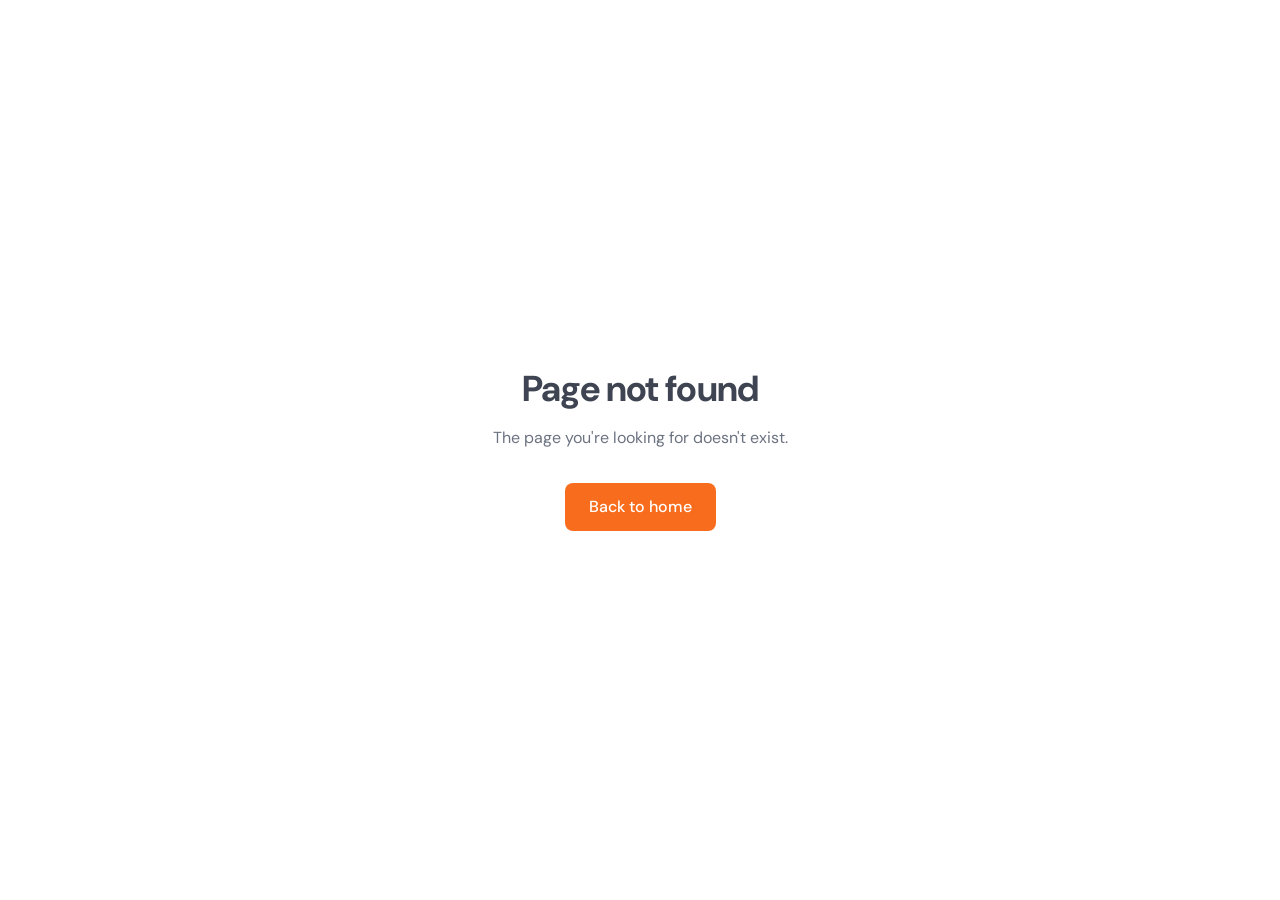
==== index.html @ fce2352c "Initial deploy: BlueCollar Labs website" ====
<!doctype html>
<html lang="en">
	<head>
		<meta charset="UTF-8" />
		<link rel="icon" type="image/svg+xml" href="/vite.svg" />
		<meta name="generator" content="BlueCollar Labs" />
		<meta name="viewport" content="width=device-width, initial-scale=1.0" />
		<title>BlueCollar Labs - AI for America's Tradesmen</title>
		<script type="module" crossorigin src="/assets/index-B0X5zk0m.js"></script>
		<link rel="stylesheet" crossorigin href="/assets/index-BMTO0g_S.css">
		<script type="module">
window.onerror = (message, source, lineno, colno, errorObj) => {
	const errorDetails = errorObj ? JSON.stringify({
		name: errorObj.name,
		message: errorObj.message,
		stack: errorObj.stack,
		source,
		lineno,
		colno,
	}) : null;

	window.parent.postMessage({
		type: 'horizons-runtime-error',
		message,
		error: errorDetails
	}, '*');
};
</script>
		<script type="module">
const observer = new MutationObserver((mutations) => {
	for (const mutation of mutations) {
		for (const addedNode of mutation.addedNodes) {
			if (
				addedNode.nodeType === Node.ELEMENT_NODE &&
				(
					addedNode.tagName?.toLowerCase() === 'vite-error-overlay' ||
					addedNode.classList?.contains('backdrop')
				)
			) {
				handleViteOverlay(addedNode);
			}
		}
	}
});

observer.observe(document.documentElement, {
	childList: true,
	subtree: true
});

function handleViteOverlay(node) {
	if (!node.shadowRoot) {
		return;
	}

	const backdrop = node.shadowRoot.querySelector('.backdrop');

	if (backdrop) {
		const overlayHtml = backdrop.outerHTML;
		const parser = new DOMParser();
		const doc = parser.parseFromString(overlayHtml, 'text/html');
		const messageBodyElement = doc.querySelector('.message-body');
		const fileElement = doc.querySelector('.file');
		const messageText = messageBodyElement ? messageBodyElement.textContent.trim() : '';
		const fileText = fileElement ? fileElement.textContent.trim() : '';
		const error = messageText + (fileText ? ' File:' + fileText : '');

		window.parent.postMessage({
			type: 'horizons-vite-error',
			error,
		}, '*');
	}
}
</script>
		<script type="module">
const originalConsoleError = console.error;
const MATCH_LINE_COL_REGEX = /:(\d+):(\d+)\)?\s*$/; // regex to match the :lineNum:colNum
const MATCH_AT_REGEX = /^\s*at\s+(?:async\s+)?(?:.*?\s+)?\(?/; // regex to remove the 'at' keyword and any 'async' or function name
const MATCH_PATH_REGEX = /^\//; // regex to remove the leading slash

function parseStackFrameLine(line) {
	const lineColMatch = line.match(MATCH_LINE_COL_REGEX);
	if (!lineColMatch) return null;
	const [, lineNum, colNum] = lineColMatch;
	const suffix = `:${lineNum}:${colNum}`;
	const idx = line.lastIndexOf(suffix);
	if (idx === -1) return null;
	const before = line.substring(0, idx);
	const path = before.replace(MATCH_AT_REGEX, '').trim();
	
	if (!path) return null;

	try {
		const pathname = new URL(path).pathname;
		const filePath = pathname.replace(MATCH_PATH_REGEX, '') || pathname;
		return `${filePath}:${lineNum}:${colNum}`;
	} catch (e) {
		const filePath = path.replace(MATCH_PATH_REGEX, '') || path;
		return `${filePath}:${lineNum}:${colNum}`;
	}
}

function getFilePathFromStack(stack, skipFrames = 0) {
	if (!stack || typeof stack !== 'string') return null;
	const lines = stack.split('\n').slice(1);

	const frames = lines.map(line => parseStackFrameLine(line.replace(/\r$/, ''))).filter(Boolean);

	return frames[skipFrames] ?? null;
}

console.error = function(...args) {
	originalConsoleError.apply(console, args);

	let errorString = '';
	let filePath = null;

	for (let i = 0; i < args.length; i++) {
		const arg = args[i];
		if (arg instanceof Error) {
			filePath = getFilePathFromStack(arg.stack, 0);
			errorString = `${arg.name}: ${arg.message}`;
			if (filePath) {
				errorString = `${errorString} at ${filePath}`;
			}
			break;
		}
	}

	if (!errorString) {
		errorString = args.map(arg => typeof arg === 'object' ? JSON.stringify(arg) : String(arg)).join(' ');
		const stack = new Error().stack;
		filePath = getFilePathFromStack(stack, 1);
		if (filePath) {
			errorString = `${errorString} at ${filePath}`;
		}
	}

	window.parent.postMessage({
		type: 'horizons-console-error',
		error: errorString
	}, '*');
};
</script>
		<script type="module">
const originalFetch = window.fetch;

window.fetch = function(...args) {
	const url = args[0] instanceof Request ? args[0].url : args[0];

	// Skip WebSocket URLs
	if (url.startsWith('ws:') || url.startsWith('wss:')) {
		return originalFetch.apply(this, args);
	}

	return originalFetch.apply(this, args)
		.then(async response => {
			const contentType = response.headers.get('Content-Type') || '';

			// Exclude HTML document responses
			const isDocumentResponse =
				contentType.includes('text/html') ||
				contentType.includes('application/xhtml+xml');

			if (!response.ok && !isDocumentResponse) {
					const responseClone = response.clone();
					const errorFromRes = await responseClone.text();
					const requestUrl = response.url;
					console.error(`Fetch error from ${requestUrl}: ${errorFromRes}`);
			}

			return response;
		})
		.catch(error => {
			if (!url.match(/.html?$/i)) {
				console.error(error);
			}

			throw error;
		});
};
</script>
		<script type="module">
if (window.navigation && window.self !== window.top) {
	window.navigation.addEventListener('navigate', (event) => {
		const url = event.destination.url;

		try {
			const destinationUrl = new URL(url);
			const destinationOrigin = destinationUrl.origin;
			const currentOrigin = window.location.origin;

			if (destinationOrigin === currentOrigin) {
				return;
			}
		} catch (error) {
			return;
		}

		window.parent.postMessage({
			type: 'horizons-navigation-error',
			url,
		}, '*');
	});
}
</script>
	</head>
	<body>
		<div id="root"></div>
	</body>
</html>
---- assets/index-BMTO0g_S.css ----
@import"https://fonts.googleapis.com/css2?family=DM+Sans:ital,opsz,wght@0,9..40,100..1000;1,9..40,100..1000&display=swap";*,:before,:after{--tw-border-spacing-x: 0;--tw-border-spacing-y: 0;--tw-translate-x: 0;--tw-translate-y: 0;--tw-rotate: 0;--tw-skew-x: 0;--tw-skew-y: 0;--tw-scale-x: 1;--tw-scale-y: 1;--tw-pan-x: ;--tw-pan-y: ;--tw-pinch-zoom: ;--tw-scroll-snap-strictness: proximity;--tw-gradient-from-position: ;--tw-gradient-via-position: ;--tw-gradient-to-position: ;--tw-ordinal: ;--tw-slashed-zero: ;--tw-numeric-figure: ;--tw-numeric-spacing: ;--tw-numeric-fraction: ;--tw-ring-inset: ;--tw-ring-offset-width: 0px;--tw-ring-offset-color: #fff;--tw-ring-color: rgb(59 130 246 / .5);--tw-ring-offset-shadow: 0 0 #0000;--tw-ring-shadow: 0 0 #0000;--tw-shadow: 0 0 #0000;--tw-shadow-colored: 0 0 #0000;--tw-blur: ;--tw-brightness: ;--tw-contrast: ;--tw-grayscale: ;--tw-hue-rotate: ;--tw-invert: ;--tw-saturate: ;--tw-sepia: ;--tw-drop-shadow: ;--tw-backdrop-blur: ;--tw-backdrop-brightness: ;--tw-backdrop-contrast: ;--tw-backdrop-grayscale: ;--tw-backdrop-hue-rotate: ;--tw-backdrop-invert: ;--tw-backdrop-opacity: ;--tw-backdrop-saturate: ;--tw-backdrop-sepia: ;--tw-contain-size: ;--tw-contain-layout: ;--tw-contain-paint: ;--tw-contain-style: }::backdrop{--tw-border-spacing-x: 0;--tw-border-spacing-y: 0;--tw-translate-x: 0;--tw-translate-y: 0;--tw-rotate: 0;--tw-skew-x: 0;--tw-skew-y: 0;--tw-scale-x: 1;--tw-scale-y: 1;--tw-pan-x: ;--tw-pan-y: ;--tw-pinch-zoom: ;--tw-scroll-snap-strictness: proximity;--tw-gradient-from-position: ;--tw-gradient-via-position: ;--tw-gradient-to-position: ;--tw-ordinal: ;--tw-slashed-zero: ;--tw-numeric-figure: ;--tw-numeric-spacing: ;--tw-numeric-fraction: ;--tw-ring-inset: ;--tw-ring-offset-width: 0px;--tw-ring-offset-color: #fff;--tw-ring-color: rgb(59 130 246 / .5);--tw-ring-offset-shadow: 0 0 #0000;--tw-ring-shadow: 0 0 #0000;--tw-shadow: 0 0 #0000;--tw-shadow-colored: 0 0 #0000;--tw-blur: ;--tw-brightness: ;--tw-contrast: ;--tw-grayscale: ;--tw-hue-rotate: ;--tw-invert: ;--tw-saturate: ;--tw-sepia: ;--tw-drop-shadow: ;--tw-backdrop-blur: ;--tw-backdrop-brightness: ;--tw-backdrop-contrast: ;--tw-backdrop-grayscale: ;--tw-backdrop-hue-rotate: ;--tw-backdrop-invert: ;--tw-backdrop-opacity: ;--tw-backdrop-saturate: ;--tw-backdrop-sepia: ;--tw-contain-size: ;--tw-contain-layout: ;--tw-contain-paint: ;--tw-contain-style: }*,:before,:after{box-sizing:border-box;border-width:0;border-style:solid;border-color:#e5e7eb}:before,:after{--tw-content: ""}html,:host{line-height:1.5;-webkit-text-size-adjust:100%;-moz-tab-size:4;-o-tab-size:4;tab-size:4;font-family:ui-sans-serif,system-ui,sans-serif,"Apple Color Emoji","Segoe UI Emoji",Segoe UI Symbol,"Noto Color Emoji";font-feature-settings:normal;font-variation-settings:normal;-webkit-tap-highlight-color:transparent}body{margin:0;line-height:inherit}hr{height:0;color:inherit;border-top-width:1px}abbr:where([title]){-webkit-text-decoration:underline dotted;text-decoration:underline dotted}h1,h2,h3,h4,h5,h6{font-size:inherit;font-weight:inherit}a{color:inherit;text-decoration:inherit}b,strong{font-weight:bolder}code,kbd,samp,pre{font-family:ui-monospace,SFMono-Regular,Menlo,Monaco,Consolas,Liberation Mono,Courier New,monospace;font-feature-settings:normal;font-variation-settings:normal;font-size:1em}small{font-size:80%}sub,sup{font-size:75%;line-height:0;position:relative;vertical-align:baseline}sub{bottom:-.25em}sup{top:-.5em}table{text-indent:0;border-color:inherit;border-collapse:collapse}button,input,optgroup,select,textarea{font-family:inherit;font-feature-settings:inherit;font-variation-settings:inherit;font-size:100%;font-weight:inherit;line-height:inherit;letter-spacing:inherit;color:inherit;margin:0;padding:0}button,select{text-transform:none}button,input:where([type=button]),input:where([type=reset]),input:where([type=submit]){-webkit-appearance:button;background-color:transparent;background-image:none}:-moz-focusring{outline:auto}:-moz-ui-invalid{box-shadow:none}progress{vertical-align:baseline}::-webkit-inner-spin-button,::-webkit-outer-spin-button{height:auto}[type=search]{-webkit-appearance:textfield;outline-offset:-2px}::-webkit-search-decoration{-webkit-appearance:none}::-webkit-file-upload-button{-webkit-appearance:button;font:inherit}summary{display:list-item}blockquote,dl,dd,h1,h2,h3,h4,h5,h6,hr,figure,p,pre{margin:0}fieldset{margin:0;padding:0}legend{padding:0}ol,ul,menu{list-style:none;margin:0;padding:0}dialog{padding:0}textarea{resize:vertical}input::-moz-placeholder,textarea::-moz-placeholder{opacity:1;color:#9ca3af}input::placeholder,textarea::placeholder{opacity:1;color:#9ca3af}button,[role=button]{cursor:pointer}:disabled{cursor:default}img,svg,video,canvas,audio,iframe,embed,object{display:block;vertical-align:middle}img,video{max-width:100%;height:auto}[hidden]:where(:not([hidden=until-found])){display:none}:root{--background: 0 0% 100%;--foreground: 220 13% 28%;--primary: 221 83% 40%;--primary-foreground: 0 0% 100%;--accent: 22 93% 54%;--accent-foreground: 0 0% 100%;--secondary: 221 83% 40%;--secondary-foreground: 0 0% 100%;--muted: 220 9% 62%;--muted-foreground: 220 9% 46%;--card: 220 14% 98%;--card-foreground: 220 13% 28%;--popover: 0 0% 100%;--popover-foreground: 220 13% 28%;--border: 220 13% 91%;--input: 0 0% 100%;--ring: 221 83% 40%;--destructive: 0 84% 60%;--destructive-foreground: 0 0% 100%;--radius: .5rem;--sidebar-background: 0 0% 98%;--sidebar-foreground: 240 5.3% 26.1%;--sidebar-primary: 240 5.9% 10%;--sidebar-primary-foreground: 0 0% 98%;--sidebar-accent: 240 4.8% 95.9%;--sidebar-accent-foreground: 240 5.9% 10%;--sidebar-border: 220 13% 91%;--sidebar-ring: 217.2 91.2% 59.8%}*{border-color:hsl(var(--border))}html{scroll-behavior:smooth}body{background-color:hsl(var(--background));color:hsl(var(--foreground));font-family:DM Sans,sans-serif;overflow-x:clip;font-feature-settings:"kern" 1;-webkit-font-smoothing:antialiased;-moz-osx-font-smoothing:grayscale}h1,h2,h3,h4,h5,h6{text-wrap:balance;font-weight:700}h1{font-size:2.25rem;line-height:2.5rem;font-weight:700;line-height:1.25}@media(min-width:768px){h1{font-size:3rem;line-height:1}}@media(min-width:1024px){h1{font-size:3.75rem;line-height:1}}h1{letter-spacing:-.02em}h2{font-size:1.875rem;line-height:2.25rem;font-weight:700;line-height:1.25}@media(min-width:768px){h2{font-size:2.25rem;line-height:2.5rem}}h2{letter-spacing:-.01em}h3{font-size:1.5rem;line-height:2rem;font-weight:600;line-height:1.375}@media(min-width:768px){h3{font-size:1.875rem;line-height:2.25rem}}h4{font-size:1.25rem;line-height:1.75rem;font-weight:600;line-height:1.375}@media(min-width:768px){h4{font-size:1.5rem;line-height:2rem}}p{line-height:1.625;max-width:65ch}a,button,input,textarea,select{transition-property:all;transition-timing-function:cubic-bezier(.4,0,.2,1);transition-duration:.2s;animation-duration:.2s}.section-spacing{padding-top:5rem;padding-bottom:5rem}@media(min-width:768px){.section-spacing{padding-top:6rem;padding-bottom:6rem}}.container-padding{padding-left:1rem;padding-right:1rem}@media(min-width:640px){.container-padding{padding-left:1.5rem;padding-right:1.5rem}}@media(min-width:1024px){.container-padding{padding-left:2rem;padding-right:2rem}}.sr-only{position:absolute;width:1px;height:1px;padding:0;margin:-1px;overflow:hidden;clip:rect(0,0,0,0);white-space:nowrap;border-width:0}.pointer-events-none{pointer-events:none}.pointer-events-auto{pointer-events:auto}.visible{visibility:visible}.invisible{visibility:hidden}.fixed{position:fixed}.absolute{position:absolute}.relative{position:relative}.sticky{position:sticky}.inset-0{inset:0}.inset-x-0{left:0;right:0}.inset-y-0{top:0;bottom:0}.-bottom-12{bottom:-3rem}.-left-12{left:-3rem}.-right-12{right:-3rem}.-top-12{top:-3rem}.bottom-0{bottom:0}.left-0{left:0}.left-1\/2{left:50%}.left-2{left:.5rem}.left-\[50\%\]{left:50%}.right-0{right:0}.right-1{right:.25rem}.right-2{right:.5rem}.right-3{right:.75rem}.right-4{right:1rem}.top-0{top:0}.top-1{top:.25rem}.top-1\.5{top:.375rem}.top-1\/2{top:50%}.top-3\.5{top:.875rem}.top-4{top:1rem}.top-\[1px\]{top:1px}.top-\[50\%\]{top:50%}.top-\[60\%\]{top:60%}.top-full{top:100%}.z-10{z-index:10}.z-20{z-index:20}.z-50{z-index:50}.z-\[100\]{z-index:100}.z-\[1\]{z-index:1}.order-first{order:-9999}.order-last{order:9999}.\!m-0{margin:0!important}.-mx-1{margin-left:-.25rem;margin-right:-.25rem}.-my-2{margin-top:-.5rem;margin-bottom:-.5rem}.mx-2{margin-left:.5rem;margin-right:.5rem}.mx-3\.5{margin-left:.875rem;margin-right:.875rem}.mx-auto{margin-left:auto;margin-right:auto}.my-0{margin-top:0;margin-bottom:0}.my-0\.5{margin-top:.125rem;margin-bottom:.125rem}.my-1{margin-top:.25rem;margin-bottom:.25rem}.-ml-4{margin-left:-1rem}.-mt-4{margin-top:-1rem}.mb-1{margin-bottom:.25rem}.mb-12{margin-bottom:3rem}.mb-16{margin-bottom:4rem}.mb-2{margin-bottom:.5rem}.mb-3{margin-bottom:.75rem}.mb-4{margin-bottom:1rem}.mb-6{margin-bottom:1.5rem}.mb-8{margin-bottom:2rem}.ml-1{margin-left:.25rem}.ml-4{margin-left:1rem}.ml-6{margin-left:1.5rem}.ml-auto{margin-left:auto}.mr-2{margin-right:.5rem}.mt-0\.5{margin-top:.125rem}.mt-1{margin-top:.25rem}.mt-1\.5{margin-top:.375rem}.mt-12{margin-top:3rem}.mt-2{margin-top:.5rem}.mt-24{margin-top:6rem}.mt-4{margin-top:1rem}.mt-8{margin-top:2rem}.mt-auto{margin-top:auto}.line-clamp-2{overflow:hidden;display:-webkit-box;-webkit-box-orient:vertical;-webkit-line-clamp:2}.block{display:block}.flex{display:flex}.inline-flex{display:inline-flex}.table{display:table}.grid{display:grid}.hidden{display:none}.aspect-\[4\/3\]{aspect-ratio:4/3}.aspect-square{aspect-ratio:1 / 1}.aspect-video{aspect-ratio:16 / 9}.size-10{width:2.5rem;height:2.5rem}.size-3{width:.75rem;height:.75rem}.size-3\.5{width:.875rem;height:.875rem}.size-4{width:1rem;height:1rem}.size-6{width:1.5rem;height:1.5rem}.size-8{width:2rem;height:2rem}.size-\[--cell-size\]{width:var(--cell-size);height:var(--cell-size)}.h-1\.5{height:.375rem}.h-10{height:2.5rem}.h-12{height:3rem}.h-16{height:4rem}.h-2{height:.5rem}.h-2\.5{height:.625rem}.h-20{height:5rem}.h-3{height:.75rem}.h-3\.5{height:.875rem}.h-4{height:1rem}.h-5{height:1.25rem}.h-6{height:1.5rem}.h-7{height:1.75rem}.h-8{height:2rem}.h-9{height:2.25rem}.h-\[--cell-size\]{height:var(--cell-size)}.h-\[1px\]{height:1px}.h-\[var\(--radix-navigation-menu-viewport-height\)\]{height:var(--radix-navigation-menu-viewport-height)}.h-\[var\(--radix-select-trigger-height\)\]{height:var(--radix-select-trigger-height)}.h-auto{height:auto}.h-full{height:100%}.h-px{height:1px}.h-svh{height:100svh}.max-h-\[--radix-context-menu-content-available-height\]{max-height:var(--radix-context-menu-content-available-height)}.max-h-\[--radix-select-content-available-height\]{max-height:var(--radix-select-content-available-height)}.max-h-\[300px\]{max-height:300px}.max-h-\[var\(--radix-dropdown-menu-content-available-height\)\]{max-height:var(--radix-dropdown-menu-content-available-height)}.max-h-screen{max-height:100vh}.min-h-0{min-height:0px}.min-h-\[60px\]{min-height:60px}.min-h-screen{min-height:100vh}.min-h-svh{min-height:100svh}.w-0{width:0px}.w-1{width:.25rem}.w-10{width:2.5rem}.w-12{width:3rem}.w-16{width:4rem}.w-2{width:.5rem}.w-2\.5{width:.625rem}.w-3{width:.75rem}.w-3\.5{width:.875rem}.w-3\/4{width:75%}.w-4{width:1rem}.w-5{width:1.25rem}.w-6{width:1.5rem}.w-64{width:16rem}.w-7{width:1.75rem}.w-72{width:18rem}.w-8{width:2rem}.w-9{width:2.25rem}.w-\[--cell-size\]{width:var(--cell-size)}.w-\[--sidebar-width\]{width:var(--sidebar-width)}.w-\[100px\]{width:100px}.w-\[1px\]{width:1px}.w-\[300px\]{width:300px}.w-auto{width:auto}.w-fit{width:-moz-fit-content;width:fit-content}.w-full{width:100%}.w-max{width:-moz-max-content;width:max-content}.w-px{width:1px}.min-w-0{min-width:0px}.min-w-10{min-width:2.5rem}.min-w-5{min-width:1.25rem}.min-w-8{min-width:2rem}.min-w-9{min-width:2.25rem}.min-w-\[--cell-size\]{min-width:var(--cell-size)}.min-w-\[12rem\]{min-width:12rem}.min-w-\[8rem\]{min-width:8rem}.min-w-\[var\(--radix-select-trigger-width\)\]{min-width:var(--radix-select-trigger-width)}.max-w-2xl{max-width:42rem}.max-w-4xl{max-width:56rem}.max-w-7xl{max-width:80rem}.max-w-\[--skeleton-width\]{max-width:var(--skeleton-width)}.max-w-\[20ch\]{max-width:20ch}.max-w-lg{max-width:32rem}.max-w-max{max-width:-moz-max-content;max-width:max-content}.max-w-md{max-width:28rem}.max-w-sm{max-width:24rem}.flex-1{flex:1 1 0%}.flex-shrink-0,.shrink-0{flex-shrink:0}.grow{flex-grow:1}.grow-0{flex-grow:0}.basis-full{flex-basis:100%}.caption-bottom{caption-side:bottom}.border-collapse{border-collapse:collapse}.origin-\[--radix-context-menu-content-transform-origin\]{transform-origin:var(--radix-context-menu-content-transform-origin)}.origin-\[--radix-dropdown-menu-content-transform-origin\]{transform-origin:var(--radix-dropdown-menu-content-transform-origin)}.origin-\[--radix-hover-card-content-transform-origin\]{transform-origin:var(--radix-hover-card-content-transform-origin)}.origin-\[--radix-menubar-content-transform-origin\]{transform-origin:var(--radix-menubar-content-transform-origin)}.origin-\[--radix-popover-content-transform-origin\]{transform-origin:var(--radix-popover-content-transform-origin)}.origin-\[--radix-select-content-transform-origin\]{transform-origin:var(--radix-select-content-transform-origin)}.origin-\[--radix-tooltip-content-transform-origin\]{transform-origin:var(--radix-tooltip-content-transform-origin)}.-translate-x-1\/2{--tw-translate-x: -50%;transform:translate(var(--tw-translate-x),var(--tw-translate-y)) rotate(var(--tw-rotate)) skew(var(--tw-skew-x)) skewY(var(--tw-skew-y)) scaleX(var(--tw-scale-x)) scaleY(var(--tw-scale-y))}.-translate-x-px{--tw-translate-x: -1px;transform:translate(var(--tw-translate-x),var(--tw-translate-y)) rotate(var(--tw-rotate)) skew(var(--tw-skew-x)) skewY(var(--tw-skew-y)) scaleX(var(--tw-scale-x)) scaleY(var(--tw-scale-y))}.-translate-y-1\/2{--tw-translate-y: -50%;transform:translate(var(--tw-translate-x),var(--tw-translate-y)) rotate(var(--tw-rotate)) skew(var(--tw-skew-x)) skewY(var(--tw-skew-y)) scaleX(var(--tw-scale-x)) scaleY(var(--tw-scale-y))}.translate-x-\[-50\%\]{--tw-translate-x: -50%;transform:translate(var(--tw-translate-x),var(--tw-translate-y)) rotate(var(--tw-rotate)) skew(var(--tw-skew-x)) skewY(var(--tw-skew-y)) scaleX(var(--tw-scale-x)) scaleY(var(--tw-scale-y))}.translate-x-px{--tw-translate-x: 1px;transform:translate(var(--tw-translate-x),var(--tw-translate-y)) rotate(var(--tw-rotate)) skew(var(--tw-skew-x)) skewY(var(--tw-skew-y)) scaleX(var(--tw-scale-x)) scaleY(var(--tw-scale-y))}.translate-y-\[-50\%\]{--tw-translate-y: -50%;transform:translate(var(--tw-translate-x),var(--tw-translate-y)) rotate(var(--tw-rotate)) skew(var(--tw-skew-x)) skewY(var(--tw-skew-y)) scaleX(var(--tw-scale-x)) scaleY(var(--tw-scale-y))}.rotate-45{--tw-rotate: 45deg;transform:translate(var(--tw-translate-x),var(--tw-translate-y)) rotate(var(--tw-rotate)) skew(var(--tw-skew-x)) skewY(var(--tw-skew-y)) scaleX(var(--tw-scale-x)) scaleY(var(--tw-scale-y))}.rotate-90{--tw-rotate: 90deg;transform:translate(var(--tw-translate-x),var(--tw-translate-y)) rotate(var(--tw-rotate)) skew(var(--tw-skew-x)) skewY(var(--tw-skew-y)) scaleX(var(--tw-scale-x)) scaleY(var(--tw-scale-y))}.scale-105{--tw-scale-x: 1.05;--tw-scale-y: 1.05;transform:translate(var(--tw-translate-x),var(--tw-translate-y)) rotate(var(--tw-rotate)) skew(var(--tw-skew-x)) skewY(var(--tw-skew-y)) scaleX(var(--tw-scale-x)) scaleY(var(--tw-scale-y))}.transform{transform:translate(var(--tw-translate-x),var(--tw-translate-y)) rotate(var(--tw-rotate)) skew(var(--tw-skew-x)) skewY(var(--tw-skew-y)) scaleX(var(--tw-scale-x)) scaleY(var(--tw-scale-y))}@keyframes pulse{50%{opacity:.5}}.animate-pulse{animation:pulse 2s cubic-bezier(.4,0,.6,1) infinite}@keyframes spin{to{transform:rotate(360deg)}}.animate-spin{animation:spin 1s linear infinite}.cursor-default{cursor:default}.cursor-not-allowed{cursor:not-allowed}.cursor-pointer{cursor:pointer}.cursor-text{cursor:text}.touch-none{touch-action:none}.select-none{-webkit-user-select:none;-moz-user-select:none;user-select:none}.resize-none{resize:none}.list-disc{list-style-type:disc}.list-none{list-style-type:none}.grid-cols-1{grid-template-columns:repeat(1,minmax(0,1fr))}.flex-row{flex-direction:row}.flex-col{flex-direction:column}.flex-col-reverse{flex-direction:column-reverse}.flex-wrap{flex-wrap:wrap}.place-content-center{place-content:center}.items-start{align-items:flex-start}.items-end{align-items:flex-end}.items-center{align-items:center}.items-stretch{align-items:stretch}.justify-start{justify-content:flex-start}.justify-center{justify-content:center}.justify-between{justify-content:space-between}.gap-1{gap:.25rem}.gap-1\.5{gap:.375rem}.gap-12{gap:3rem}.gap-2{gap:.5rem}.gap-2\.5{gap:.625rem}.gap-3{gap:.75rem}.gap-4{gap:1rem}.gap-6{gap:1.5rem}.gap-7{gap:1.75rem}.gap-8{gap:2rem}.space-x-1>:not([hidden])~:not([hidden]){--tw-space-x-reverse: 0;margin-right:calc(.25rem * var(--tw-space-x-reverse));margin-left:calc(.25rem * calc(1 - var(--tw-space-x-reverse)))}.space-x-2>:not([hidden])~:not([hidden]){--tw-space-x-reverse: 0;margin-right:calc(.5rem * var(--tw-space-x-reverse));margin-left:calc(.5rem * calc(1 - var(--tw-space-x-reverse)))}.space-y-1\.5>:not([hidden])~:not([hidden]){--tw-space-y-reverse: 0;margin-top:calc(.375rem * calc(1 - var(--tw-space-y-reverse)));margin-bottom:calc(.375rem * var(--tw-space-y-reverse))}.space-y-2>:not([hidden])~:not([hidden]){--tw-space-y-reverse: 0;margin-top:calc(.5rem * calc(1 - var(--tw-space-y-reverse)));margin-bottom:calc(.5rem * var(--tw-space-y-reverse))}.space-y-3>:not([hidden])~:not([hidden]){--tw-space-y-reverse: 0;margin-top:calc(.75rem * calc(1 - var(--tw-space-y-reverse)));margin-bottom:calc(.75rem * var(--tw-space-y-reverse))}.space-y-4>:not([hidden])~:not([hidden]){--tw-space-y-reverse: 0;margin-top:calc(1rem * calc(1 - var(--tw-space-y-reverse)));margin-bottom:calc(1rem * var(--tw-space-y-reverse))}.space-y-6>:not([hidden])~:not([hidden]){--tw-space-y-reverse: 0;margin-top:calc(1.5rem * calc(1 - var(--tw-space-y-reverse)));margin-bottom:calc(1.5rem * var(--tw-space-y-reverse))}.divide-y>:not([hidden])~:not([hidden]){--tw-divide-y-reverse: 0;border-top-width:calc(1px * calc(1 - var(--tw-divide-y-reverse)));border-bottom-width:calc(1px * var(--tw-divide-y-reverse))}.divide-border>:not([hidden])~:not([hidden]){border-color:hsl(var(--border))}.self-stretch{align-self:stretch}.overflow-auto{overflow:auto}.overflow-hidden{overflow:hidden}.overflow-y-auto{overflow-y:auto}.overflow-x-hidden{overflow-x:hidden}.whitespace-nowrap{white-space:nowrap}.text-balance{text-wrap:balance}.break-words{overflow-wrap:break-word}.rounded-2xl{border-radius:1rem}.rounded-\[2px\]{border-radius:2px}.rounded-\[calc\(var\(--radius\)-5px\)\]{border-radius:calc(var(--radius) - 5px)}.rounded-\[inherit\]{border-radius:inherit}.rounded-full{border-radius:9999px}.rounded-lg{border-radius:var(--radius)}.rounded-md{border-radius:calc(var(--radius) - 2px)}.rounded-none{border-radius:0}.rounded-sm{border-radius:calc(var(--radius) - 4px)}.rounded-xl{border-radius:.75rem}.rounded-l-md{border-top-left-radius:calc(var(--radius) - 2px);border-bottom-left-radius:calc(var(--radius) - 2px)}.rounded-r-md{border-top-right-radius:calc(var(--radius) - 2px);border-bottom-right-radius:calc(var(--radius) - 2px)}.rounded-t-\[10px\]{border-top-left-radius:10px;border-top-right-radius:10px}.rounded-tl-sm{border-top-left-radius:calc(var(--radius) - 4px)}.border{border-width:1px}.border-0{border-width:0px}.border-2{border-width:2px}.border-\[1\.5px\]{border-width:1.5px}.border-y{border-top-width:1px;border-bottom-width:1px}.border-b{border-bottom-width:1px}.border-l{border-left-width:1px}.border-r{border-right-width:1px}.border-t{border-top-width:1px}.border-dashed{border-style:dashed}.border-\[--color-border\]{border-color:var(--color-border)}.border-border{border-color:hsl(var(--border))}.border-border\/50{border-color:hsl(var(--border) / .5)}.border-destructive{border-color:hsl(var(--destructive))}.border-destructive\/50{border-color:hsl(var(--destructive) / .5)}.border-input{border-color:hsl(var(--input))}.border-primary{border-color:hsl(var(--primary))}.border-primary-foreground\/10{border-color:hsl(var(--primary-foreground) / .1)}.border-primary-foreground\/20{border-color:hsl(var(--primary-foreground) / .2)}.border-primary\/50{border-color:hsl(var(--primary) / .5)}.border-sidebar-border{border-color:hsl(var(--sidebar-border))}.border-transparent{border-color:transparent}.border-l-transparent{border-left-color:transparent}.border-t-transparent{border-top-color:transparent}.bg-\[--color-bg\]{background-color:var(--color-bg)}.bg-accent{background-color:hsl(var(--accent))}.bg-accent\/10{background-color:hsl(var(--accent) / .1)}.bg-accent\/20{background-color:hsl(var(--accent) / .2)}.bg-accent\/5{background-color:hsl(var(--accent) / .05)}.bg-background{background-color:hsl(var(--background))}.bg-background\/40{background-color:hsl(var(--background) / .4)}.bg-black\/80{background-color:#000c}.bg-blue-500{--tw-bg-opacity: 1;background-color:rgb(59 130 246 / var(--tw-bg-opacity, 1))}.bg-border{background-color:hsl(var(--border))}.bg-card{background-color:hsl(var(--card))}.bg-destructive{background-color:hsl(var(--destructive))}.bg-foreground{background-color:hsl(var(--foreground))}.bg-green-500{--tw-bg-opacity: 1;background-color:rgb(34 197 94 / var(--tw-bg-opacity, 1))}.bg-input{background-color:hsl(var(--input))}.bg-muted{background-color:hsl(var(--muted))}.bg-muted\/50{background-color:hsl(var(--muted) / .5)}.bg-orange-500{--tw-bg-opacity: 1;background-color:rgb(249 115 22 / var(--tw-bg-opacity, 1))}.bg-popover{background-color:hsl(var(--popover))}.bg-primary{background-color:hsl(var(--primary))}.bg-primary-foreground\/10{background-color:hsl(var(--primary-foreground) / .1)}.bg-primary\/10{background-color:hsl(var(--primary) / .1)}.bg-primary\/20{background-color:hsl(var(--primary) / .2)}.bg-purple-500{--tw-bg-opacity: 1;background-color:rgb(168 85 247 / var(--tw-bg-opacity, 1))}.bg-red-500{--tw-bg-opacity: 1;background-color:rgb(239 68 68 / var(--tw-bg-opacity, 1))}.bg-secondary{background-color:hsl(var(--secondary))}.bg-sidebar{background-color:hsl(var(--sidebar-background))}.bg-sidebar-border{background-color:hsl(var(--sidebar-border))}.bg-transparent{background-color:transparent}.bg-gradient-to-br{background-image:linear-gradient(to bottom right,var(--tw-gradient-stops))}.from-primary{--tw-gradient-from: hsl(var(--primary)) var(--tw-gradient-from-position);--tw-gradient-to: hsl(var(--primary) / 0) var(--tw-gradient-to-position);--tw-gradient-stops: var(--tw-gradient-from), var(--tw-gradient-to)}.via-primary{--tw-gradient-to: hsl(var(--primary) / 0) var(--tw-gradient-to-position);--tw-gradient-stops: var(--tw-gradient-from), hsl(var(--primary)) var(--tw-gradient-via-position), var(--tw-gradient-to)}.to-primary\/90{--tw-gradient-to: hsl(var(--primary) / .9) var(--tw-gradient-to-position)}.fill-current{fill:currentColor}.fill-primary{fill:hsl(var(--primary))}.object-cover{-o-object-fit:cover;object-fit:cover}.p-0{padding:0}.p-1{padding:.25rem}.p-2{padding:.5rem}.p-3{padding:.75rem}.p-4{padding:1rem}.p-6{padding:1.5rem}.p-8{padding:2rem}.p-\[1px\]{padding:1px}.px-1{padding-left:.25rem;padding-right:.25rem}.px-1\.5{padding-left:.375rem;padding-right:.375rem}.px-2{padding-left:.5rem;padding-right:.5rem}.px-2\.5{padding-left:.625rem;padding-right:.625rem}.px-3{padding-left:.75rem;padding-right:.75rem}.px-4{padding-left:1rem;padding-right:1rem}.px-6{padding-left:1.5rem;padding-right:1.5rem}.px-8{padding-left:2rem;padding-right:2rem}.px-\[--cell-size\]{padding-left:var(--cell-size);padding-right:var(--cell-size)}.py-0\.5{padding-top:.125rem;padding-bottom:.125rem}.py-1{padding-top:.25rem;padding-bottom:.25rem}.py-1\.5{padding-top:.375rem;padding-bottom:.375rem}.py-12{padding-top:3rem;padding-bottom:3rem}.py-2{padding-top:.5rem;padding-bottom:.5rem}.py-20{padding-top:5rem;padding-bottom:5rem}.py-3{padding-top:.75rem;padding-bottom:.75rem}.py-4{padding-top:1rem;padding-bottom:1rem}.py-6{padding-top:1.5rem;padding-bottom:1.5rem}.pb-3{padding-bottom:.75rem}.pb-4{padding-bottom:1rem}.pl-2{padding-left:.5rem}.pl-2\.5{padding-left:.625rem}.pl-3{padding-left:.75rem}.pl-4{padding-left:1rem}.pl-8{padding-left:2rem}.pr-1{padding-right:.25rem}.pr-2{padding-right:.5rem}.pr-2\.5{padding-right:.625rem}.pr-3{padding-right:.75rem}.pr-6{padding-right:1.5rem}.pr-8{padding-right:2rem}.pt-0{padding-top:0}.pt-3{padding-top:.75rem}.pt-4{padding-top:1rem}.pt-8{padding-top:2rem}.text-left{text-align:left}.text-center{text-align:center}.align-middle{vertical-align:middle}.font-mono{font-family:ui-monospace,SFMono-Regular,Menlo,Monaco,Consolas,Liberation Mono,Courier New,monospace}.font-sans{font-family:ui-sans-serif,system-ui,sans-serif,"Apple Color Emoji","Segoe UI Emoji",Segoe UI Symbol,"Noto Color Emoji"}.text-2xl{font-size:1.5rem;line-height:2rem}.text-3xl{font-size:1.875rem;line-height:2.25rem}.text-4xl{font-size:2.25rem;line-height:2.5rem}.text-\[0\.8rem\]{font-size:.8rem}.text-base{font-size:1rem;line-height:1.5rem}.text-lg{font-size:1.125rem;line-height:1.75rem}.text-sm{font-size:.875rem;line-height:1.25rem}.text-sm\/relaxed{font-size:.875rem;line-height:1.625}.text-xl{font-size:1.25rem;line-height:1.75rem}.text-xs{font-size:.75rem;line-height:1rem}.font-bold{font-weight:700}.font-medium{font-weight:500}.font-normal{font-weight:400}.font-semibold{font-weight:600}.uppercase{text-transform:uppercase}.italic{font-style:italic}.tabular-nums{--tw-numeric-spacing: tabular-nums;font-variant-numeric:var(--tw-ordinal) var(--tw-slashed-zero) var(--tw-numeric-figure) var(--tw-numeric-spacing) var(--tw-numeric-fraction)}.leading-none{line-height:1}.leading-normal{line-height:1.5}.leading-relaxed{line-height:1.625}.leading-snug{line-height:1.375}.tracking-tight{letter-spacing:-.025em}.tracking-wide{letter-spacing:.025em}.tracking-wider{letter-spacing:.05em}.tracking-widest{letter-spacing:.1em}.text-accent{color:hsl(var(--accent))}.text-accent-foreground{color:hsl(var(--accent-foreground))}.text-card-foreground{color:hsl(var(--card-foreground))}.text-current{color:currentColor}.text-destructive{color:hsl(var(--destructive))}.text-destructive-foreground{color:hsl(var(--destructive-foreground))}.text-foreground{color:hsl(var(--foreground))}.text-foreground\/50{color:hsl(var(--foreground) / .5)}.text-muted-foreground{color:hsl(var(--muted-foreground))}.text-muted-foreground\/80{color:hsl(var(--muted-foreground) / .8)}.text-popover-foreground{color:hsl(var(--popover-foreground))}.text-primary{color:hsl(var(--primary))}.text-primary-foreground{color:hsl(var(--primary-foreground))}.text-primary-foreground\/80{color:hsl(var(--primary-foreground) / .8)}.text-primary-foreground\/90{color:hsl(var(--primary-foreground) / .9)}.text-secondary-foreground{color:hsl(var(--secondary-foreground))}.text-sidebar-foreground{color:hsl(var(--sidebar-foreground))}.text-sidebar-foreground\/70{color:hsl(var(--sidebar-foreground) / .7)}.text-white{--tw-text-opacity: 1;color:rgb(255 255 255 / var(--tw-text-opacity, 1))}.underline-offset-4{text-underline-offset:4px}.opacity-0{opacity:0}.opacity-10{opacity:.1}.opacity-50{opacity:.5}.opacity-60{opacity:.6}.opacity-70{opacity:.7}.opacity-80{opacity:.8}.opacity-90{opacity:.9}.shadow{--tw-shadow: 0 1px 3px 0 rgb(0 0 0 / .1), 0 1px 2px -1px rgb(0 0 0 / .1);--tw-shadow-colored: 0 1px 3px 0 var(--tw-shadow-color), 0 1px 2px -1px var(--tw-shadow-color);box-shadow:var(--tw-ring-offset-shadow, 0 0 #0000),var(--tw-ring-shadow, 0 0 #0000),var(--tw-shadow)}.shadow-2xl{--tw-shadow: 0 25px 50px -12px rgb(0 0 0 / .25);--tw-shadow-colored: 0 25px 50px -12px var(--tw-shadow-color);box-shadow:var(--tw-ring-offset-shadow, 0 0 #0000),var(--tw-ring-shadow, 0 0 #0000),var(--tw-shadow)}.shadow-\[0_0_0_1px_hsl\(var\(--sidebar-border\)\)\]{--tw-shadow: 0 0 0 1px hsl(var(--sidebar-border));--tw-shadow-colored: 0 0 0 1px var(--tw-shadow-color);box-shadow:var(--tw-ring-offset-shadow, 0 0 #0000),var(--tw-ring-shadow, 0 0 #0000),var(--tw-shadow)}.shadow-lg{--tw-shadow: 0 10px 15px -3px rgb(0 0 0 / .1), 0 4px 6px -4px rgb(0 0 0 / .1);--tw-shadow-colored: 0 10px 15px -3px var(--tw-shadow-color), 0 4px 6px -4px var(--tw-shadow-color);box-shadow:var(--tw-ring-offset-shadow, 0 0 #0000),var(--tw-ring-shadow, 0 0 #0000),var(--tw-shadow)}.shadow-md{--tw-shadow: 0 4px 6px -1px rgb(0 0 0 / .1), 0 2px 4px -2px rgb(0 0 0 / .1);--tw-shadow-colored: 0 4px 6px -1px var(--tw-shadow-color), 0 2px 4px -2px var(--tw-shadow-color);box-shadow:var(--tw-ring-offset-shadow, 0 0 #0000),var(--tw-ring-shadow, 0 0 #0000),var(--tw-shadow)}.shadow-none{--tw-shadow: 0 0 #0000;--tw-shadow-colored: 0 0 #0000;box-shadow:var(--tw-ring-offset-shadow, 0 0 #0000),var(--tw-ring-shadow, 0 0 #0000),var(--tw-shadow)}.shadow-sm{--tw-shadow: 0 1px 2px 0 rgb(0 0 0 / .05);--tw-shadow-colored: 0 1px 2px 0 var(--tw-shadow-color);box-shadow:var(--tw-ring-offset-shadow, 0 0 #0000),var(--tw-ring-shadow, 0 0 #0000),var(--tw-shadow)}.shadow-xl{--tw-shadow: 0 20px 25px -5px rgb(0 0 0 / .1), 0 8px 10px -6px rgb(0 0 0 / .1);--tw-shadow-colored: 0 20px 25px -5px var(--tw-shadow-color), 0 8px 10px -6px var(--tw-shadow-color);box-shadow:var(--tw-ring-offset-shadow, 0 0 #0000),var(--tw-ring-shadow, 0 0 #0000),var(--tw-shadow)}.outline-none{outline:2px solid transparent;outline-offset:2px}.outline{outline-style:solid}.ring-0{--tw-ring-offset-shadow: var(--tw-ring-inset) 0 0 0 var(--tw-ring-offset-width) var(--tw-ring-offset-color);--tw-ring-shadow: var(--tw-ring-inset) 0 0 0 calc(0px + var(--tw-ring-offset-width)) var(--tw-ring-color);box-shadow:var(--tw-ring-offset-shadow),var(--tw-ring-shadow),var(--tw-shadow, 0 0 #0000)}.ring-1{--tw-ring-offset-shadow: var(--tw-ring-inset) 0 0 0 var(--tw-ring-offset-width) var(--tw-ring-offset-color);--tw-ring-shadow: var(--tw-ring-inset) 0 0 0 calc(1px + var(--tw-ring-offset-width)) var(--tw-ring-color);box-shadow:var(--tw-ring-offset-shadow),var(--tw-ring-shadow),var(--tw-shadow, 0 0 #0000)}.ring-2{--tw-ring-offset-shadow: var(--tw-ring-inset) 0 0 0 var(--tw-ring-offset-width) var(--tw-ring-offset-color);--tw-ring-shadow: var(--tw-ring-inset) 0 0 0 calc(2px + var(--tw-ring-offset-width)) var(--tw-ring-color);box-shadow:var(--tw-ring-offset-shadow),var(--tw-ring-shadow),var(--tw-shadow, 0 0 #0000)}.ring-accent{--tw-ring-color: hsl(var(--accent))}.ring-ring{--tw-ring-color: hsl(var(--ring))}.ring-sidebar-ring{--tw-ring-color: hsl(var(--sidebar-ring))}.ring-offset-background{--tw-ring-offset-color: hsl(var(--background))}.grayscale{--tw-grayscale: grayscale(100%);filter:var(--tw-blur) var(--tw-brightness) var(--tw-contrast) var(--tw-grayscale) var(--tw-hue-rotate) var(--tw-invert) var(--tw-saturate) var(--tw-sepia) var(--tw-drop-shadow)}.filter{filter:var(--tw-blur) var(--tw-brightness) var(--tw-contrast) var(--tw-grayscale) var(--tw-hue-rotate) var(--tw-invert) var(--tw-saturate) var(--tw-sepia) var(--tw-drop-shadow)}.backdrop-blur-sm{--tw-backdrop-blur: blur(4px);-webkit-backdrop-filter:var(--tw-backdrop-blur) var(--tw-backdrop-brightness) var(--tw-backdrop-contrast) var(--tw-backdrop-grayscale) var(--tw-backdrop-hue-rotate) var(--tw-backdrop-invert) var(--tw-backdrop-opacity) var(--tw-backdrop-saturate) var(--tw-backdrop-sepia);backdrop-filter:var(--tw-backdrop-blur) var(--tw-backdrop-brightness) var(--tw-backdrop-contrast) var(--tw-backdrop-grayscale) var(--tw-backdrop-hue-rotate) var(--tw-backdrop-invert) var(--tw-backdrop-opacity) var(--tw-backdrop-saturate) var(--tw-backdrop-sepia)}.transition{transition-property:color,background-color,border-color,text-decoration-color,fill,stroke,opacity,box-shadow,transform,filter,backdrop-filter;transition-timing-function:cubic-bezier(.4,0,.2,1);transition-duration:.15s}.transition-\[color\,box-shadow\]{transition-property:color,box-shadow;transition-timing-function:cubic-bezier(.4,0,.2,1);transition-duration:.15s}.transition-\[left\,right\,width\]{transition-property:left,right,width;transition-timing-function:cubic-bezier(.4,0,.2,1);transition-duration:.15s}.transition-\[margin\,opacity\]{transition-property:margin,opacity;transition-timing-function:cubic-bezier(.4,0,.2,1);transition-duration:.15s}.transition-\[width\,height\,padding\]{transition-property:width,height,padding;transition-timing-function:cubic-bezier(.4,0,.2,1);transition-duration:.15s}.transition-\[width\]{transition-property:width;transition-timing-function:cubic-bezier(.4,0,.2,1);transition-duration:.15s}.transition-all{transition-property:all;transition-timing-function:cubic-bezier(.4,0,.2,1);transition-duration:.15s}.transition-colors{transition-property:color,background-color,border-color,text-decoration-color,fill,stroke;transition-timing-function:cubic-bezier(.4,0,.2,1);transition-duration:.15s}.transition-opacity{transition-property:opacity;transition-timing-function:cubic-bezier(.4,0,.2,1);transition-duration:.15s}.transition-transform{transition-property:transform;transition-timing-function:cubic-bezier(.4,0,.2,1);transition-duration:.15s}.duration-100{transition-duration:.1s}.duration-1000{transition-duration:1s}.duration-200{transition-duration:.2s}.duration-300{transition-duration:.3s}.ease-in-out{transition-timing-function:cubic-bezier(.4,0,.2,1)}.ease-linear{transition-timing-function:linear}@keyframes enter{0%{opacity:var(--tw-enter-opacity, 1);transform:translate3d(var(--tw-enter-translate-x, 0),var(--tw-enter-translate-y, 0),0) scale3d(var(--tw-enter-scale, 1),var(--tw-enter-scale, 1),var(--tw-enter-scale, 1)) rotate(var(--tw-enter-rotate, 0))}}@keyframes exit{to{opacity:var(--tw-exit-opacity, 1);transform:translate3d(var(--tw-exit-translate-x, 0),var(--tw-exit-translate-y, 0),0) scale3d(var(--tw-exit-scale, 1),var(--tw-exit-scale, 1),var(--tw-exit-scale, 1)) rotate(var(--tw-exit-rotate, 0))}}.animate-in{animation-name:enter;animation-duration:.15s;--tw-enter-opacity: initial;--tw-enter-scale: initial;--tw-enter-rotate: initial;--tw-enter-translate-x: initial;--tw-enter-translate-y: initial}.fade-in-0{--tw-enter-opacity: 0}.zoom-in-95{--tw-enter-scale: .95}.duration-100{animation-duration:.1s}.duration-1000{animation-duration:1s}.duration-200{animation-duration:.2s}.duration-300{animation-duration:.3s}.ease-in-out{animation-timing-function:cubic-bezier(.4,0,.2,1)}.ease-linear{animation-timing-function:linear}.running{animation-play-state:running}.\[--cell-size\:2rem\]{--cell-size: 2rem}.file\:border-0::file-selector-button{border-width:0px}.file\:bg-transparent::file-selector-button{background-color:transparent}.file\:text-sm::file-selector-button{font-size:.875rem;line-height:1.25rem}.file\:font-medium::file-selector-button{font-weight:500}.file\:text-foreground::file-selector-button{color:hsl(var(--foreground))}.placeholder\:text-muted-foreground::-moz-placeholder{color:hsl(var(--muted-foreground))}.placeholder\:text-muted-foreground::placeholder{color:hsl(var(--muted-foreground))}.after\:absolute:after{content:var(--tw-content);position:absolute}.after\:-inset-2:after{content:var(--tw-content);inset:-.5rem}.after\:inset-y-0:after{content:var(--tw-content);top:0;bottom:0}.after\:left-1\/2:after{content:var(--tw-content);left:50%}.after\:w-1:after{content:var(--tw-content);width:.25rem}.after\:w-\[2px\]:after{content:var(--tw-content);width:2px}.after\:-translate-x-1\/2:after{content:var(--tw-content);--tw-translate-x: -50%;transform:translate(var(--tw-translate-x),var(--tw-translate-y)) rotate(var(--tw-rotate)) skew(var(--tw-skew-x)) skewY(var(--tw-skew-y)) scaleX(var(--tw-scale-x)) scaleY(var(--tw-scale-y))}.first\:rounded-l-md:first-child{border-top-left-radius:calc(var(--radius) - 2px);border-bottom-left-radius:calc(var(--radius) - 2px)}.first\:border-l:first-child{border-left-width:1px}.last\:mt-0:last-child{margin-top:0}.last\:rounded-r-md:last-child{border-top-right-radius:calc(var(--radius) - 2px);border-bottom-right-radius:calc(var(--radius) - 2px)}.hover\:border-accent:hover{border-color:hsl(var(--accent))}.hover\:bg-accent:hover{background-color:hsl(var(--accent))}.hover\:bg-accent\/5:hover{background-color:hsl(var(--accent) / .05)}.hover\:bg-accent\/90:hover{background-color:hsl(var(--accent) / .9)}.hover\:bg-destructive\/80:hover{background-color:hsl(var(--destructive) / .8)}.hover\:bg-destructive\/90:hover{background-color:hsl(var(--destructive) / .9)}.hover\:bg-muted:hover{background-color:hsl(var(--muted))}.hover\:bg-muted\/50:hover{background-color:hsl(var(--muted) / .5)}.hover\:bg-primary-foreground\/10:hover{background-color:hsl(var(--primary-foreground) / .1)}.hover\:bg-primary-foreground\/5:hover{background-color:hsl(var(--primary-foreground) / .05)}.hover\:bg-primary\/80:hover{background-color:hsl(var(--primary) / .8)}.hover\:bg-primary\/90:hover{background-color:hsl(var(--primary) / .9)}.hover\:bg-secondary:hover{background-color:hsl(var(--secondary))}.hover\:bg-secondary\/80:hover{background-color:hsl(var(--secondary) / .8)}.hover\:bg-sidebar-accent:hover{background-color:hsl(var(--sidebar-accent))}.hover\:text-accent:hover{color:hsl(var(--accent))}.hover\:text-accent-foreground:hover{color:hsl(var(--accent-foreground))}.hover\:text-foreground:hover{color:hsl(var(--foreground))}.hover\:text-muted-foreground:hover{color:hsl(var(--muted-foreground))}.hover\:text-primary-foreground:hover{color:hsl(var(--primary-foreground))}.hover\:text-sidebar-accent-foreground:hover{color:hsl(var(--sidebar-accent-foreground))}.hover\:underline:hover{text-decoration-line:underline}.hover\:opacity-100:hover{opacity:1}.hover\:opacity-90:hover{opacity:.9}.hover\:shadow-\[0_0_0_1px_hsl\(var\(--sidebar-accent\)\)\]:hover{--tw-shadow: 0 0 0 1px hsl(var(--sidebar-accent));--tw-shadow-colored: 0 0 0 1px var(--tw-shadow-color);box-shadow:var(--tw-ring-offset-shadow, 0 0 #0000),var(--tw-ring-shadow, 0 0 #0000),var(--tw-shadow)}.hover\:shadow-lg:hover{--tw-shadow: 0 10px 15px -3px rgb(0 0 0 / .1), 0 4px 6px -4px rgb(0 0 0 / .1);--tw-shadow-colored: 0 10px 15px -3px var(--tw-shadow-color), 0 4px 6px -4px var(--tw-shadow-color);box-shadow:var(--tw-ring-offset-shadow, 0 0 #0000),var(--tw-ring-shadow, 0 0 #0000),var(--tw-shadow)}.hover\:after\:bg-sidebar-border:hover:after{content:var(--tw-content);background-color:hsl(var(--sidebar-border))}.focus\:bg-accent:focus{background-color:hsl(var(--accent))}.focus\:text-accent-foreground:focus{color:hsl(var(--accent-foreground))}.focus\:opacity-100:focus{opacity:1}.focus\:outline-none:focus{outline:2px solid transparent;outline-offset:2px}.focus\:ring-1:focus{--tw-ring-offset-shadow: var(--tw-ring-inset) 0 0 0 var(--tw-ring-offset-width) var(--tw-ring-offset-color);--tw-ring-shadow: var(--tw-ring-inset) 0 0 0 calc(1px + var(--tw-ring-offset-width)) var(--tw-ring-color);box-shadow:var(--tw-ring-offset-shadow),var(--tw-ring-shadow),var(--tw-shadow, 0 0 #0000)}.focus\:ring-2:focus{--tw-ring-offset-shadow: var(--tw-ring-inset) 0 0 0 var(--tw-ring-offset-width) var(--tw-ring-offset-color);--tw-ring-shadow: var(--tw-ring-inset) 0 0 0 calc(2px + var(--tw-ring-offset-width)) var(--tw-ring-color);box-shadow:var(--tw-ring-offset-shadow),var(--tw-ring-shadow),var(--tw-shadow, 0 0 #0000)}.focus\:ring-ring:focus{--tw-ring-color: hsl(var(--ring))}.focus\:ring-offset-2:focus{--tw-ring-offset-width: 2px}.focus-visible\:border-ring:focus-visible{border-color:hsl(var(--ring))}.focus-visible\:outline-none:focus-visible{outline:2px solid transparent;outline-offset:2px}.focus-visible\:ring-0:focus-visible{--tw-ring-offset-shadow: var(--tw-ring-inset) 0 0 0 var(--tw-ring-offset-width) var(--tw-ring-offset-color);--tw-ring-shadow: var(--tw-ring-inset) 0 0 0 calc(0px + var(--tw-ring-offset-width)) var(--tw-ring-color);box-shadow:var(--tw-ring-offset-shadow),var(--tw-ring-shadow),var(--tw-shadow, 0 0 #0000)}.focus-visible\:ring-1:focus-visible{--tw-ring-offset-shadow: var(--tw-ring-inset) 0 0 0 var(--tw-ring-offset-width) var(--tw-ring-offset-color);--tw-ring-shadow: var(--tw-ring-inset) 0 0 0 calc(1px + var(--tw-ring-offset-width)) var(--tw-ring-color);box-shadow:var(--tw-ring-offset-shadow),var(--tw-ring-shadow),var(--tw-shadow, 0 0 #0000)}.focus-visible\:ring-2:focus-visible{--tw-ring-offset-shadow: var(--tw-ring-inset) 0 0 0 var(--tw-ring-offset-width) var(--tw-ring-offset-color);--tw-ring-shadow: var(--tw-ring-inset) 0 0 0 calc(2px + var(--tw-ring-offset-width)) var(--tw-ring-color);box-shadow:var(--tw-ring-offset-shadow),var(--tw-ring-shadow),var(--tw-shadow, 0 0 #0000)}.focus-visible\:ring-\[3px\]:focus-visible{--tw-ring-offset-shadow: var(--tw-ring-inset) 0 0 0 var(--tw-ring-offset-width) var(--tw-ring-offset-color);--tw-ring-shadow: var(--tw-ring-inset) 0 0 0 calc(3px + var(--tw-ring-offset-width)) var(--tw-ring-color);box-shadow:var(--tw-ring-offset-shadow),var(--tw-ring-shadow),var(--tw-shadow, 0 0 #0000)}.focus-visible\:ring-ring:focus-visible{--tw-ring-color: hsl(var(--ring))}.focus-visible\:ring-ring\/50:focus-visible{--tw-ring-color: hsl(var(--ring) / .5)}.focus-visible\:ring-sidebar-ring:focus-visible{--tw-ring-color: hsl(var(--sidebar-ring))}.focus-visible\:ring-offset-1:focus-visible{--tw-ring-offset-width: 1px}.focus-visible\:ring-offset-2:focus-visible{--tw-ring-offset-width: 2px}.focus-visible\:ring-offset-background:focus-visible{--tw-ring-offset-color: hsl(var(--background))}.active\:scale-\[0\.98\]:active{--tw-scale-x: .98;--tw-scale-y: .98;transform:translate(var(--tw-translate-x),var(--tw-translate-y)) rotate(var(--tw-rotate)) skew(var(--tw-skew-x)) skewY(var(--tw-skew-y)) scaleX(var(--tw-scale-x)) scaleY(var(--tw-scale-y))}.active\:bg-sidebar-accent:active{background-color:hsl(var(--sidebar-accent))}.active\:text-sidebar-accent-foreground:active{color:hsl(var(--sidebar-accent-foreground))}.disabled\:pointer-events-none:disabled{pointer-events:none}.disabled\:cursor-not-allowed:disabled{cursor:not-allowed}.disabled\:opacity-50:disabled{opacity:.5}.group\/menu-item:focus-within .group-focus-within\/menu-item\:opacity-100{opacity:1}.group\/menu-item:hover .group-hover\/menu-item\:opacity-100,.group:hover .group-hover\:opacity-100{opacity:1}.group.destructive .group-\[\.destructive\]\:border-muted\/40{border-color:hsl(var(--muted) / .4)}.group.toaster .group-\[\.toaster\]\:border-border{border-color:hsl(var(--border))}.group.toast .group-\[\.toast\]\:bg-muted{background-color:hsl(var(--muted))}.group.toast .group-\[\.toast\]\:bg-primary{background-color:hsl(var(--primary))}.group.toaster .group-\[\.toaster\]\:bg-background{background-color:hsl(var(--background))}.group.destructive .group-\[\.destructive\]\:text-red-300{--tw-text-opacity: 1;color:rgb(252 165 165 / var(--tw-text-opacity, 1))}.group.toast .group-\[\.toast\]\:text-muted-foreground{color:hsl(var(--muted-foreground))}.group.toast .group-\[\.toast\]\:text-primary-foreground{color:hsl(var(--primary-foreground))}.group.toaster .group-\[\.toaster\]\:text-foreground{color:hsl(var(--foreground))}.group.toaster .group-\[\.toaster\]\:shadow-lg{--tw-shadow: 0 10px 15px -3px rgb(0 0 0 / .1), 0 4px 6px -4px rgb(0 0 0 / .1);--tw-shadow-colored: 0 10px 15px -3px var(--tw-shadow-color), 0 4px 6px -4px var(--tw-shadow-color);box-shadow:var(--tw-ring-offset-shadow, 0 0 #0000),var(--tw-ring-shadow, 0 0 #0000),var(--tw-shadow)}.group.destructive .group-\[\.destructive\]\:hover\:border-destructive\/30:hover{border-color:hsl(var(--destructive) / .3)}.group.destructive .group-\[\.destructive\]\:hover\:bg-destructive:hover{background-color:hsl(var(--destructive))}.group.destructive .group-\[\.destructive\]\:hover\:text-destructive-foreground:hover{color:hsl(var(--destructive-foreground))}.group.destructive .group-\[\.destructive\]\:hover\:text-red-50:hover{--tw-text-opacity: 1;color:rgb(254 242 242 / var(--tw-text-opacity, 1))}.group.destructive .group-\[\.destructive\]\:focus\:ring-destructive:focus{--tw-ring-color: hsl(var(--destructive))}.group.destructive .group-\[\.destructive\]\:focus\:ring-red-400:focus{--tw-ring-opacity: 1;--tw-ring-color: rgb(248 113 113 / var(--tw-ring-opacity, 1))}.group.destructive .group-\[\.destructive\]\:focus\:ring-offset-red-600:focus{--tw-ring-offset-color: #dc2626}.peer\/menu-button:hover~.peer-hover\/menu-button\:text-sidebar-accent-foreground{color:hsl(var(--sidebar-accent-foreground))}.peer:disabled~.peer-disabled\:cursor-not-allowed{cursor:not-allowed}.peer:disabled~.peer-disabled\:opacity-70{opacity:.7}.has-\[\>button\]\:ml-\[-0\.45rem\]:has(>button){margin-left:-.45rem}.has-\[\>button\]\:mr-\[-0\.4rem\]:has(>button){margin-right:-.4rem}.has-\[\>kbd\]\:ml-\[-0\.35rem\]:has(>kbd){margin-left:-.35rem}.has-\[\>kbd\]\:mr-\[-0\.35rem\]:has(>kbd){margin-right:-.35rem}.has-\[\>\[data-align\=block-end\]\]\:h-auto:has(>[data-align=block-end]){height:auto}.has-\[\>\[data-align\=block-start\]\]\:h-auto:has(>[data-align=block-start]){height:auto}.has-\[\>textarea\]\:h-auto:has(>textarea){height:auto}.has-\[\>\[data-slot\=field\]\]\:w-full:has(>[data-slot=field]){width:100%}.has-\[\>\[data-align\=block-end\]\]\:flex-col:has(>[data-align=block-end]){flex-direction:column}.has-\[\>\[data-align\=block-start\]\]\:flex-col:has(>[data-align=block-start]){flex-direction:column}.has-\[\>\[data-slot\=field\]\]\:flex-col:has(>[data-slot=field]){flex-direction:column}.has-\[\>\[data-slot\=field-content\]\]\:items-start:has(>[data-slot=field-content]){align-items:flex-start}.has-\[\>\[data-slot\=button-group\]\]\:gap-2:has(>[data-slot=button-group]){gap:.5rem}.has-\[\>\[data-slot\=checkbox-group\]\]\:gap-3:has(>[data-slot=checkbox-group]){gap:.75rem}.has-\[\>\[data-slot\=radio-group\]\]\:gap-3:has(>[data-slot=radio-group]){gap:.75rem}.has-\[\>\[data-slot\=field\]\]\:rounded-md:has(>[data-slot=field]){border-radius:calc(var(--radius) - 2px)}.has-\[\>\[data-slot\=field\]\]\:border:has(>[data-slot=field]){border-width:1px}.has-\[\[data-slot\]\[aria-invalid\=true\]\]\:border-destructive:has([data-slot][aria-invalid=true]){border-color:hsl(var(--destructive))}.has-\[\[data-variant\=inset\]\]\:bg-sidebar:has([data-variant=inset]){background-color:hsl(var(--sidebar-background))}.has-\[\>svg\]\:p-0:has(>svg){padding:0}.has-\[\>svg\]\:px-2:has(>svg){padding-left:.5rem;padding-right:.5rem}.has-\[\>svg\]\:px-2\.5:has(>svg){padding-left:.625rem;padding-right:.625rem}.has-\[\:disabled\]\:opacity-50:has(:disabled){opacity:.5}.has-\[\[data-slot\=input-group-control\]\:focus-visible\]\:ring-1:has([data-slot=input-group-control]:focus-visible){--tw-ring-offset-shadow: var(--tw-ring-inset) 0 0 0 var(--tw-ring-offset-width) var(--tw-ring-offset-color);--tw-ring-shadow: var(--tw-ring-inset) 0 0 0 calc(1px + var(--tw-ring-offset-width)) var(--tw-ring-color);box-shadow:var(--tw-ring-offset-shadow),var(--tw-ring-shadow),var(--tw-shadow, 0 0 #0000)}.has-\[\[data-slot\=input-group-control\]\:focus-visible\]\:ring-ring:has([data-slot=input-group-control]:focus-visible){--tw-ring-color: hsl(var(--ring))}.has-\[\[data-slot\]\[aria-invalid\=true\]\]\:ring-destructive\/20:has([data-slot][aria-invalid=true]){--tw-ring-color: hsl(var(--destructive) / .2)}.group\/item:has([data-slot=item-description]) .group-has-\[\[data-slot\=item-description\]\]\/item\:translate-y-0\.5{--tw-translate-y: .125rem;transform:translate(var(--tw-translate-x),var(--tw-translate-y)) rotate(var(--tw-rotate)) skew(var(--tw-skew-x)) skewY(var(--tw-skew-y)) scaleX(var(--tw-scale-x)) scaleY(var(--tw-scale-y))}.group\/item:has([data-slot=item-description]) .group-has-\[\[data-slot\=item-description\]\]\/item\:self-start{align-self:flex-start}.group\/field:has([data-orientation=horizontal]) .group-has-\[\[data-orientation\=horizontal\]\]\/field\:text-balance{text-wrap:balance}.group\/input-group:has(>input) .group-has-\[\>input\]\/input-group\:pb-2\.5{padding-bottom:.625rem}.group\/input-group:has(>input) .group-has-\[\>input\]\/input-group\:pt-2\.5{padding-top:.625rem}.group\/menu-item:has([data-sidebar=menu-action]) .group-has-\[\[data-sidebar\=menu-action\]\]\/menu-item\:pr-8{padding-right:2rem}.aria-disabled\:pointer-events-none[aria-disabled=true]{pointer-events:none}.aria-disabled\:opacity-50[aria-disabled=true]{opacity:.5}.aria-selected\:text-muted-foreground[aria-selected=true]{color:hsl(var(--muted-foreground))}.data-\[disabled\=true\]\:pointer-events-none[data-disabled=true],.data-\[disabled\]\:pointer-events-none[data-disabled]{pointer-events:none}.data-\[orientation\=vertical\]\:h-auto[data-orientation=vertical]{height:auto}.data-\[panel-group-direction\=vertical\]\:h-px[data-panel-group-direction=vertical]{height:1px}.data-\[panel-group-direction\=vertical\]\:w-full[data-panel-group-direction=vertical]{width:100%}.data-\[side\=bottom\]\:translate-y-1[data-side=bottom]{--tw-translate-y: .25rem;transform:translate(var(--tw-translate-x),var(--tw-translate-y)) rotate(var(--tw-rotate)) skew(var(--tw-skew-x)) skewY(var(--tw-skew-y)) scaleX(var(--tw-scale-x)) scaleY(var(--tw-scale-y))}.data-\[side\=left\]\:-translate-x-1[data-side=left]{--tw-translate-x: -.25rem;transform:translate(var(--tw-translate-x),var(--tw-translate-y)) rotate(var(--tw-rotate)) skew(var(--tw-skew-x)) skewY(var(--tw-skew-y)) scaleX(var(--tw-scale-x)) scaleY(var(--tw-scale-y))}.data-\[side\=right\]\:translate-x-1[data-side=right]{--tw-translate-x: .25rem;transform:translate(var(--tw-translate-x),var(--tw-translate-y)) rotate(var(--tw-rotate)) skew(var(--tw-skew-x)) skewY(var(--tw-skew-y)) scaleX(var(--tw-scale-x)) scaleY(var(--tw-scale-y))}.data-\[side\=top\]\:-translate-y-1[data-side=top]{--tw-translate-y: -.25rem;transform:translate(var(--tw-translate-x),var(--tw-translate-y)) rotate(var(--tw-rotate)) skew(var(--tw-skew-x)) skewY(var(--tw-skew-y)) scaleX(var(--tw-scale-x)) scaleY(var(--tw-scale-y))}.data-\[state\=checked\]\:translate-x-4[data-state=checked]{--tw-translate-x: 1rem;transform:translate(var(--tw-translate-x),var(--tw-translate-y)) rotate(var(--tw-rotate)) skew(var(--tw-skew-x)) skewY(var(--tw-skew-y)) scaleX(var(--tw-scale-x)) scaleY(var(--tw-scale-y))}.data-\[state\=unchecked\]\:translate-x-0[data-state=unchecked],.data-\[swipe\=cancel\]\:translate-x-0[data-swipe=cancel]{--tw-translate-x: 0px;transform:translate(var(--tw-translate-x),var(--tw-translate-y)) rotate(var(--tw-rotate)) skew(var(--tw-skew-x)) skewY(var(--tw-skew-y)) scaleX(var(--tw-scale-x)) scaleY(var(--tw-scale-y))}.data-\[swipe\=end\]\:translate-x-\[var\(--radix-toast-swipe-end-x\)\][data-swipe=end]{--tw-translate-x: var(--radix-toast-swipe-end-x);transform:translate(var(--tw-translate-x),var(--tw-translate-y)) rotate(var(--tw-rotate)) skew(var(--tw-skew-x)) skewY(var(--tw-skew-y)) scaleX(var(--tw-scale-x)) scaleY(var(--tw-scale-y))}.data-\[swipe\=move\]\:translate-x-\[var\(--radix-toast-swipe-move-x\)\][data-swipe=move]{--tw-translate-x: var(--radix-toast-swipe-move-x);transform:translate(var(--tw-translate-x),var(--tw-translate-y)) rotate(var(--tw-rotate)) skew(var(--tw-skew-x)) skewY(var(--tw-skew-y)) scaleX(var(--tw-scale-x)) scaleY(var(--tw-scale-y))}@keyframes accordion-up{0%{height:var(--radix-accordion-content-height)}to{height:0}}.data-\[state\=closed\]\:animate-accordion-up[data-state=closed]{animation:accordion-up .2s ease-out}@keyframes accordion-down{0%{height:0}to{height:var(--radix-accordion-content-height)}}.data-\[state\=open\]\:animate-accordion-down[data-state=open]{animation:accordion-down .2s ease-out}.data-\[panel-group-direction\=vertical\]\:flex-col[data-panel-group-direction=vertical]{flex-direction:column}.data-\[slot\=checkbox-group\]\:gap-3[data-slot=checkbox-group]{gap:.75rem}.data-\[range-end\=true\]\:rounded-md[data-range-end=true]{border-radius:calc(var(--radius) - 2px)}.data-\[range-middle\=true\]\:rounded-none[data-range-middle=true]{border-radius:0}.data-\[range-start\=true\]\:rounded-md[data-range-start=true]{border-radius:calc(var(--radius) - 2px)}.data-\[selected\=true\]\:rounded-none[data-selected=true]{border-radius:0}.data-\[active\=true\]\:bg-sidebar-accent[data-active=true]{background-color:hsl(var(--sidebar-accent))}.data-\[range-end\=true\]\:bg-primary[data-range-end=true]{background-color:hsl(var(--primary))}.data-\[range-middle\=true\]\:bg-accent[data-range-middle=true]{background-color:hsl(var(--accent))}.data-\[range-start\=true\]\:bg-primary[data-range-start=true],.data-\[selected-single\=true\]\:bg-primary[data-selected-single=true]{background-color:hsl(var(--primary))}.data-\[selected\=true\]\:bg-accent[data-selected=true]{background-color:hsl(var(--accent))}.data-\[state\=active\]\:bg-background[data-state=active]{background-color:hsl(var(--background))}.data-\[state\=checked\]\:bg-primary[data-state=checked]{background-color:hsl(var(--primary))}.data-\[state\=on\]\:bg-accent[data-state=on],.data-\[state\=open\]\:bg-accent[data-state=open]{background-color:hsl(var(--accent))}.data-\[state\=open\]\:bg-accent\/50[data-state=open]{background-color:hsl(var(--accent) / .5)}.data-\[state\=open\]\:bg-secondary[data-state=open]{background-color:hsl(var(--secondary))}.data-\[state\=selected\]\:bg-muted[data-state=selected]{background-color:hsl(var(--muted))}.data-\[state\=unchecked\]\:bg-input[data-state=unchecked]{background-color:hsl(var(--input))}.data-\[variant\=label\]\:text-sm[data-variant=label]{font-size:.875rem;line-height:1.25rem}.data-\[variant\=legend\]\:text-base[data-variant=legend]{font-size:1rem;line-height:1.5rem}.data-\[active\=true\]\:font-medium[data-active=true]{font-weight:500}.data-\[active\=true\]\:text-sidebar-accent-foreground[data-active=true]{color:hsl(var(--sidebar-accent-foreground))}.data-\[invalid\=true\]\:text-destructive[data-invalid=true]{color:hsl(var(--destructive))}.data-\[placeholder\]\:text-muted-foreground[data-placeholder]{color:hsl(var(--muted-foreground))}.data-\[range-end\=true\]\:text-primary-foreground[data-range-end=true]{color:hsl(var(--primary-foreground))}.data-\[range-middle\=true\]\:text-accent-foreground[data-range-middle=true]{color:hsl(var(--accent-foreground))}.data-\[range-start\=true\]\:text-primary-foreground[data-range-start=true],.data-\[selected-single\=true\]\:text-primary-foreground[data-selected-single=true]{color:hsl(var(--primary-foreground))}.data-\[selected\=true\]\:text-accent-foreground[data-selected=true]{color:hsl(var(--accent-foreground))}.data-\[state\=active\]\:text-foreground[data-state=active]{color:hsl(var(--foreground))}.data-\[state\=checked\]\:text-primary-foreground[data-state=checked]{color:hsl(var(--primary-foreground))}.data-\[state\=on\]\:text-accent-foreground[data-state=on],.data-\[state\=open\]\:text-accent-foreground[data-state=open]{color:hsl(var(--accent-foreground))}.data-\[state\=open\]\:text-muted-foreground[data-state=open]{color:hsl(var(--muted-foreground))}.data-\[disabled\=true\]\:opacity-50[data-disabled=true],.data-\[disabled\]\:opacity-50[data-disabled]{opacity:.5}.data-\[state\=open\]\:opacity-100[data-state=open]{opacity:1}.data-\[state\=active\]\:shadow[data-state=active]{--tw-shadow: 0 1px 3px 0 rgb(0 0 0 / .1), 0 1px 2px -1px rgb(0 0 0 / .1);--tw-shadow-colored: 0 1px 3px 0 var(--tw-shadow-color), 0 1px 2px -1px var(--tw-shadow-color);box-shadow:var(--tw-ring-offset-shadow, 0 0 #0000),var(--tw-ring-shadow, 0 0 #0000),var(--tw-shadow)}.data-\[swipe\=move\]\:transition-none[data-swipe=move]{transition-property:none}.data-\[state\=closed\]\:duration-300[data-state=closed]{transition-duration:.3s}.data-\[state\=open\]\:duration-500[data-state=open]{transition-duration:.5s}.data-\[motion\^\=from-\]\:animate-in[data-motion^=from-],.data-\[state\=open\]\:animate-in[data-state=open],.data-\[state\=visible\]\:animate-in[data-state=visible]{animation-name:enter;animation-duration:.15s;--tw-enter-opacity: initial;--tw-enter-scale: initial;--tw-enter-rotate: initial;--tw-enter-translate-x: initial;--tw-enter-translate-y: initial}.data-\[motion\^\=to-\]\:animate-out[data-motion^=to-],.data-\[state\=closed\]\:animate-out[data-state=closed],.data-\[state\=hidden\]\:animate-out[data-state=hidden],.data-\[swipe\=end\]\:animate-out[data-swipe=end]{animation-name:exit;animation-duration:.15s;--tw-exit-opacity: initial;--tw-exit-scale: initial;--tw-exit-rotate: initial;--tw-exit-translate-x: initial;--tw-exit-translate-y: initial}.data-\[motion\^\=from-\]\:fade-in[data-motion^=from-]{--tw-enter-opacity: 0}.data-\[motion\^\=to-\]\:fade-out[data-motion^=to-],.data-\[state\=closed\]\:fade-out-0[data-state=closed]{--tw-exit-opacity: 0}.data-\[state\=closed\]\:fade-out-80[data-state=closed]{--tw-exit-opacity: .8}.data-\[state\=hidden\]\:fade-out[data-state=hidden]{--tw-exit-opacity: 0}.data-\[state\=open\]\:fade-in-0[data-state=open],.data-\[state\=visible\]\:fade-in[data-state=visible]{--tw-enter-opacity: 0}.data-\[state\=closed\]\:zoom-out-95[data-state=closed]{--tw-exit-scale: .95}.data-\[state\=open\]\:zoom-in-90[data-state=open]{--tw-enter-scale: .9}.data-\[state\=open\]\:zoom-in-95[data-state=open]{--tw-enter-scale: .95}.data-\[motion\=from-end\]\:slide-in-from-right-52[data-motion=from-end]{--tw-enter-translate-x: 13rem}.data-\[motion\=from-start\]\:slide-in-from-left-52[data-motion=from-start]{--tw-enter-translate-x: -13rem}.data-\[motion\=to-end\]\:slide-out-to-right-52[data-motion=to-end]{--tw-exit-translate-x: 13rem}.data-\[motion\=to-start\]\:slide-out-to-left-52[data-motion=to-start]{--tw-exit-translate-x: -13rem}.data-\[side\=bottom\]\:slide-in-from-top-2[data-side=bottom]{--tw-enter-translate-y: -.5rem}.data-\[side\=left\]\:slide-in-from-right-2[data-side=left]{--tw-enter-translate-x: .5rem}.data-\[side\=right\]\:slide-in-from-left-2[data-side=right]{--tw-enter-translate-x: -.5rem}.data-\[side\=top\]\:slide-in-from-bottom-2[data-side=top]{--tw-enter-translate-y: .5rem}.data-\[state\=closed\]\:slide-out-to-bottom[data-state=closed]{--tw-exit-translate-y: 100%}.data-\[state\=closed\]\:slide-out-to-left[data-state=closed]{--tw-exit-translate-x: -100%}.data-\[state\=closed\]\:slide-out-to-left-1\/2[data-state=closed]{--tw-exit-translate-x: -50%}.data-\[state\=closed\]\:slide-out-to-right[data-state=closed],.data-\[state\=closed\]\:slide-out-to-right-full[data-state=closed]{--tw-exit-translate-x: 100%}.data-\[state\=closed\]\:slide-out-to-top[data-state=closed]{--tw-exit-translate-y: -100%}.data-\[state\=closed\]\:slide-out-to-top-\[48\%\][data-state=closed]{--tw-exit-translate-y: -48%}.data-\[state\=open\]\:slide-in-from-bottom[data-state=open]{--tw-enter-translate-y: 100%}.data-\[state\=open\]\:slide-in-from-left[data-state=open]{--tw-enter-translate-x: -100%}.data-\[state\=open\]\:slide-in-from-left-1\/2[data-state=open]{--tw-enter-translate-x: -50%}.data-\[state\=open\]\:slide-in-from-right[data-state=open]{--tw-enter-translate-x: 100%}.data-\[state\=open\]\:slide-in-from-top[data-state=open]{--tw-enter-translate-y: -100%}.data-\[state\=open\]\:slide-in-from-top-\[48\%\][data-state=open]{--tw-enter-translate-y: -48%}.data-\[state\=open\]\:slide-in-from-top-full[data-state=open]{--tw-enter-translate-y: -100%}.data-\[state\=closed\]\:duration-300[data-state=closed]{animation-duration:.3s}.data-\[state\=open\]\:duration-500[data-state=open]{animation-duration:.5s}.data-\[panel-group-direction\=vertical\]\:after\:left-0[data-panel-group-direction=vertical]:after{content:var(--tw-content);left:0}.data-\[panel-group-direction\=vertical\]\:after\:h-1[data-panel-group-direction=vertical]:after{content:var(--tw-content);height:.25rem}.data-\[panel-group-direction\=vertical\]\:after\:w-full[data-panel-group-direction=vertical]:after{content:var(--tw-content);width:100%}.data-\[panel-group-direction\=vertical\]\:after\:-translate-y-1\/2[data-panel-group-direction=vertical]:after{content:var(--tw-content);--tw-translate-y: -50%;transform:translate(var(--tw-translate-x),var(--tw-translate-y)) rotate(var(--tw-rotate)) skew(var(--tw-skew-x)) skewY(var(--tw-skew-y)) scaleX(var(--tw-scale-x)) scaleY(var(--tw-scale-y))}.data-\[panel-group-direction\=vertical\]\:after\:translate-x-0[data-panel-group-direction=vertical]:after{content:var(--tw-content);--tw-translate-x: 0px;transform:translate(var(--tw-translate-x),var(--tw-translate-y)) rotate(var(--tw-rotate)) skew(var(--tw-skew-x)) skewY(var(--tw-skew-y)) scaleX(var(--tw-scale-x)) scaleY(var(--tw-scale-y))}.data-\[state\=open\]\:hover\:bg-accent:hover[data-state=open]{background-color:hsl(var(--accent))}.data-\[state\=open\]\:hover\:bg-sidebar-accent:hover[data-state=open]{background-color:hsl(var(--sidebar-accent))}.data-\[state\=open\]\:hover\:text-sidebar-accent-foreground:hover[data-state=open]{color:hsl(var(--sidebar-accent-foreground))}.data-\[state\=open\]\:focus\:bg-accent:focus[data-state=open]{background-color:hsl(var(--accent))}.group\/day[data-focused=true] .group-data-\[focused\=true\]\/day\:relative{position:relative}.group[data-collapsible=offcanvas] .group-data-\[collapsible\=offcanvas\]\:left-\[calc\(var\(--sidebar-width\)\*-1\)\]{left:calc(var(--sidebar-width) * -1)}.group[data-collapsible=offcanvas] .group-data-\[collapsible\=offcanvas\]\:right-\[calc\(var\(--sidebar-width\)\*-1\)\]{right:calc(var(--sidebar-width) * -1)}.group[data-side=left] .group-data-\[side\=left\]\:-right-4{right:-1rem}.group[data-side=right] .group-data-\[side\=right\]\:left-0{left:0}.group\/day[data-focused=true] .group-data-\[focused\=true\]\/day\:z-10{z-index:10}.group[data-collapsible=icon] .group-data-\[collapsible\=icon\]\:-mt-8{margin-top:-2rem}.group\/field-group[data-variant=outline] .group-data-\[variant\=outline\]\/field-group\:-mb-2{margin-bottom:-.5rem}.group[data-collapsible=icon] .group-data-\[collapsible\=icon\]\:hidden{display:none}.group[data-collapsible=icon] .group-data-\[collapsible\=icon\]\:\!size-8{width:2rem!important;height:2rem!important}.group[data-collapsible=icon] .group-data-\[collapsible\=icon\]\:w-\[--sidebar-width-icon\]{width:var(--sidebar-width-icon)}.group[data-collapsible=icon] .group-data-\[collapsible\=icon\]\:w-\[calc\(var\(--sidebar-width-icon\)_\+_theme\(spacing\.4\)\)\]{width:calc(var(--sidebar-width-icon) + 1rem)}.group[data-collapsible=icon] .group-data-\[collapsible\=icon\]\:w-\[calc\(var\(--sidebar-width-icon\)_\+_theme\(spacing\.4\)_\+2px\)\]{width:calc(var(--sidebar-width-icon) + 1rem + 2px)}.group[data-collapsible=offcanvas] .group-data-\[collapsible\=offcanvas\]\:w-0{width:0px}.group[data-collapsible=offcanvas] .group-data-\[collapsible\=offcanvas\]\:translate-x-0{--tw-translate-x: 0px;transform:translate(var(--tw-translate-x),var(--tw-translate-y)) rotate(var(--tw-rotate)) skew(var(--tw-skew-x)) skewY(var(--tw-skew-y)) scaleX(var(--tw-scale-x)) scaleY(var(--tw-scale-y))}.group[data-side=right] .group-data-\[side\=right\]\:rotate-180,.group[data-state=open] .group-data-\[state\=open\]\:rotate-180{--tw-rotate: 180deg;transform:translate(var(--tw-translate-x),var(--tw-translate-y)) rotate(var(--tw-rotate)) skew(var(--tw-skew-x)) skewY(var(--tw-skew-y)) scaleX(var(--tw-scale-x)) scaleY(var(--tw-scale-y))}.group[data-collapsible=icon] .group-data-\[collapsible\=icon\]\:overflow-hidden{overflow:hidden}.group[data-variant=floating] .group-data-\[variant\=floating\]\:rounded-lg{border-radius:var(--radius)}.group[data-variant=floating] .group-data-\[variant\=floating\]\:border{border-width:1px}.group[data-side=left] .group-data-\[side\=left\]\:border-r{border-right-width:1px}.group[data-side=right] .group-data-\[side\=right\]\:border-l{border-left-width:1px}.group\/day[data-focused=true] .group-data-\[focused\=true\]\/day\:border-ring{border-color:hsl(var(--ring))}.group[data-variant=floating] .group-data-\[variant\=floating\]\:border-sidebar-border{border-color:hsl(var(--sidebar-border))}.group[data-collapsible=icon] .group-data-\[collapsible\=icon\]\:\!p-0{padding:0!important}.group[data-collapsible=icon] .group-data-\[collapsible\=icon\]\:\!p-2{padding:.5rem!important}.group[data-collapsible=icon] .group-data-\[collapsible\=icon\]\:opacity-0{opacity:0}.group\/field[data-disabled=true] .group-data-\[disabled\=true\]\/field\:opacity-50,.group\/input-group[data-disabled=true] .group-data-\[disabled\=true\]\/input-group\:opacity-50{opacity:.5}.group[data-variant=floating] .group-data-\[variant\=floating\]\:shadow{--tw-shadow: 0 1px 3px 0 rgb(0 0 0 / .1), 0 1px 2px -1px rgb(0 0 0 / .1);--tw-shadow-colored: 0 1px 3px 0 var(--tw-shadow-color), 0 1px 2px -1px var(--tw-shadow-color);box-shadow:var(--tw-ring-offset-shadow, 0 0 #0000),var(--tw-ring-shadow, 0 0 #0000),var(--tw-shadow)}.group\/day[data-focused=true] .group-data-\[focused\=true\]\/day\:ring-\[3px\]{--tw-ring-offset-shadow: var(--tw-ring-inset) 0 0 0 var(--tw-ring-offset-width) var(--tw-ring-offset-color);--tw-ring-shadow: var(--tw-ring-inset) 0 0 0 calc(3px + var(--tw-ring-offset-width)) var(--tw-ring-color);box-shadow:var(--tw-ring-offset-shadow),var(--tw-ring-shadow),var(--tw-shadow, 0 0 #0000)}.group\/day[data-focused=true] .group-data-\[focused\=true\]\/day\:ring-ring\/50{--tw-ring-color: hsl(var(--ring) / .5)}.group[data-collapsible=offcanvas] .group-data-\[collapsible\=offcanvas\]\:after\:left-full:after{content:var(--tw-content);left:100%}.group[data-collapsible=offcanvas] .group-data-\[collapsible\=offcanvas\]\:hover\:bg-sidebar:hover{background-color:hsl(var(--sidebar-background))}.peer\/menu-button[data-size=default]~.peer-data-\[size\=default\]\/menu-button\:top-1\.5{top:.375rem}.peer\/menu-button[data-size=lg]~.peer-data-\[size\=lg\]\/menu-button\:top-2\.5{top:.625rem}.peer\/menu-button[data-size=sm]~.peer-data-\[size\=sm\]\/menu-button\:top-1{top:.25rem}.peer\/menu-button[data-active=true]~.peer-data-\[active\=true\]\/menu-button\:text-sidebar-accent-foreground{color:hsl(var(--sidebar-accent-foreground))}.dark\:border-destructive:is(.dark *){border-color:hsl(var(--destructive))}.dark\:bg-input\/30:is(.dark *){background-color:hsl(var(--input) / .3)}.dark\:bg-transparent:is(.dark *){background-color:transparent}.dark\:has-\[\[data-slot\]\[aria-invalid\=true\]\]\:ring-destructive\/40:has([data-slot][aria-invalid=true]):is(.dark *){--tw-ring-color: hsl(var(--destructive) / .4)}@media(min-width:640px){.sm\:bottom-0{bottom:0}.sm\:right-0{right:0}.sm\:top-auto{top:auto}.sm\:mt-0{margin-top:0}.sm\:flex{display:flex}.sm\:max-w-sm{max-width:24rem}.sm\:flex-row{flex-direction:row}.sm\:flex-col{flex-direction:column}.sm\:justify-end{justify-content:flex-end}.sm\:gap-2\.5{gap:.625rem}.sm\:space-x-2>:not([hidden])~:not([hidden]){--tw-space-x-reverse: 0;margin-right:calc(.5rem * var(--tw-space-x-reverse));margin-left:calc(.5rem * calc(1 - var(--tw-space-x-reverse)))}.sm\:rounded-lg{border-radius:var(--radius)}.sm\:text-left{text-align:left}.data-\[state\=open\]\:sm\:slide-in-from-bottom-full[data-state=open]{--tw-enter-translate-y: 100%}}@media(min-width:768px){.md\:absolute{position:absolute}.md\:col-span-2{grid-column:span 2 / span 2}.md\:block{display:block}.md\:inline{display:inline}.md\:flex{display:flex}.md\:w-\[var\(--radix-navigation-menu-viewport-width\)\]{width:var(--radix-navigation-menu-viewport-width)}.md\:w-auto{width:auto}.md\:max-w-\[420px\]{max-width:420px}.md\:grid-cols-2{grid-template-columns:repeat(2,minmax(0,1fr))}.md\:grid-cols-3{grid-template-columns:repeat(3,minmax(0,1fr))}.md\:flex-row{flex-direction:row}.md\:divide-x>:not([hidden])~:not([hidden]){--tw-divide-x-reverse: 0;border-right-width:calc(1px * var(--tw-divide-x-reverse));border-left-width:calc(1px * calc(1 - var(--tw-divide-x-reverse)))}.md\:divide-y-0>:not([hidden])~:not([hidden]){--tw-divide-y-reverse: 0;border-top-width:calc(0px * calc(1 - var(--tw-divide-y-reverse)));border-bottom-width:calc(0px * var(--tw-divide-y-reverse))}.md\:p-12{padding:3rem}.md\:py-32{padding-top:8rem;padding-bottom:8rem}.md\:text-2xl{font-size:1.5rem;line-height:2rem}.md\:text-4xl{font-size:2.25rem;line-height:2.5rem}.md\:text-5xl{font-size:3rem;line-height:1}.md\:text-base{font-size:1rem;line-height:1.5rem}.md\:text-sm{font-size:.875rem;line-height:1.25rem}.md\:opacity-0{opacity:0}.after\:md\:hidden:after{content:var(--tw-content);display:none}.peer[data-variant=inset]~.md\:peer-data-\[variant\=inset\]\:m-2{margin:.5rem}.peer[data-state=collapsed][data-variant=inset]~.md\:peer-data-\[state\=collapsed\]\:peer-data-\[variant\=inset\]\:ml-2{margin-left:.5rem}.peer[data-variant=inset]~.md\:peer-data-\[variant\=inset\]\:ml-0{margin-left:0}.peer[data-variant=inset]~.md\:peer-data-\[variant\=inset\]\:rounded-xl{border-radius:.75rem}.peer[data-variant=inset]~.md\:peer-data-\[variant\=inset\]\:shadow{--tw-shadow: 0 1px 3px 0 rgb(0 0 0 / .1), 0 1px 2px -1px rgb(0 0 0 / .1);--tw-shadow-colored: 0 1px 3px 0 var(--tw-shadow-color), 0 1px 2px -1px var(--tw-shadow-color);box-shadow:var(--tw-ring-offset-shadow, 0 0 #0000),var(--tw-ring-shadow, 0 0 #0000),var(--tw-shadow)}}@media(min-width:1024px){.lg\:col-span-2{grid-column:span 2 / span 2}.lg\:flex{display:flex}.lg\:hidden{display:none}.lg\:grid-cols-2{grid-template-columns:repeat(2,minmax(0,1fr))}.lg\:grid-cols-3{grid-template-columns:repeat(3,minmax(0,1fr))}.lg\:grid-cols-4{grid-template-columns:repeat(4,minmax(0,1fr))}.lg\:text-6xl{font-size:3.75rem;line-height:1}}.\[\&\+\[data-slot\=item-content\]\]\:flex-none+[data-slot=item-content]{flex:none}.\[\&\+div\]\:text-xs+div{font-size:.75rem;line-height:1rem}.\[\&\:first-child\[data-selected\=true\]_button\]\:rounded-l-md:first-child[data-selected=true] button{border-top-left-radius:calc(var(--radius) - 2px);border-bottom-left-radius:calc(var(--radius) - 2px)}.\[\&\:has\(\[role\=checkbox\]\)\]\:pr-0:has([role=checkbox]){padding-right:0}.\[\&\:last-child\[data-selected\=true\]_button\]\:rounded-r-md:last-child[data-selected=true] button{border-top-right-radius:calc(var(--radius) - 2px);border-bottom-right-radius:calc(var(--radius) - 2px)}.\[\&\>\*\:not\(\:first-child\)\]\:rounded-l-none>*:not(:first-child){border-top-left-radius:0;border-bottom-left-radius:0}.\[\&\>\*\:not\(\:first-child\)\]\:rounded-t-none>*:not(:first-child){border-top-left-radius:0;border-top-right-radius:0}.\[\&\>\*\:not\(\:first-child\)\]\:border-l-0>*:not(:first-child){border-left-width:0px}.\[\&\>\*\:not\(\:first-child\)\]\:border-t-0>*:not(:first-child){border-top-width:0px}.\[\&\>\*\:not\(\:last-child\)\]\:rounded-b-none>*:not(:last-child){border-bottom-right-radius:0;border-bottom-left-radius:0}.\[\&\>\*\:not\(\:last-child\)\]\:rounded-r-none>*:not(:last-child){border-top-right-radius:0;border-bottom-right-radius:0}.\[\&\>\*\]\:w-full>*{width:100%}.\[\&\>\*\]\:focus-visible\:relative:focus-visible>*{position:relative}.\[\&\>\*\]\:focus-visible\:z-10:focus-visible>*{z-index:10}.\[\&\>\.sr-only\]\:w-auto>.sr-only{width:auto}.\[\&\>\[data-slot\=field-group\]\]\:gap-4>[data-slot=field-group]{gap:1rem}.\[\&\>\[data-slot\=field-label\]\]\:flex-auto>[data-slot=field-label]{flex:1 1 auto}.\[\&\>\[data-slot\=field\]\]\:p-4>[data-slot=field]{padding:1rem}.has-\[select\[aria-hidden\=true\]\:last-child\]\:\[\&\>\[data-slot\=select-trigger\]\:last-of-type\]\:rounded-r-md>[data-slot=select-trigger]:last-of-type:has(select[aria-hidden=true]:last-child){border-top-right-radius:calc(var(--radius) - 2px);border-bottom-right-radius:calc(var(--radius) - 2px)}.\[\&\>\[data-slot\=select-trigger\]\:not\(\[class\*\=\'w-\'\]\)\]\:w-fit>[data-slot=select-trigger]:not([class*=w-]){width:-moz-fit-content;width:fit-content}.\[\&\>\[role\=checkbox\]\]\:translate-y-\[2px\]>[role=checkbox]{--tw-translate-y: 2px;transform:translate(var(--tw-translate-x),var(--tw-translate-y)) rotate(var(--tw-rotate)) skew(var(--tw-skew-x)) skewY(var(--tw-skew-y)) scaleX(var(--tw-scale-x)) scaleY(var(--tw-scale-y))}.\[\&\>a\:hover\]\:text-primary>a:hover{color:hsl(var(--primary))}.\[\&\>a\]\:underline>a{text-decoration-line:underline}.\[\&\>a\]\:underline-offset-4>a{text-underline-offset:4px}.\[\&\>button\]\:hidden>button{display:none}.\[\&\>input\]\:flex-1>input{flex:1 1 0%}.has-\[\>\[data-align\=block-end\]\]\:\[\&\>input\]\:pt-3>input:has(>[data-align=block-end]){padding-top:.75rem}.has-\[\>\[data-align\=block-start\]\]\:\[\&\>input\]\:pb-3>input:has(>[data-align=block-start]){padding-bottom:.75rem}.has-\[\>\[data-align\=inline-end\]\]\:\[\&\>input\]\:pr-2>input:has(>[data-align=inline-end]){padding-right:.5rem}.has-\[\>\[data-align\=inline-start\]\]\:\[\&\>input\]\:pl-2>input:has(>[data-align=inline-start]){padding-left:.5rem}.\[\&\>kbd\]\:rounded-\[calc\(var\(--radius\)-5px\)\]>kbd{border-radius:calc(var(--radius) - 5px)}.\[\&\>span\:last-child\]\:truncate>span:last-child{overflow:hidden;text-overflow:ellipsis;white-space:nowrap}.\[\&\>span\]\:line-clamp-1>span{overflow:hidden;display:-webkit-box;-webkit-box-orient:vertical;-webkit-line-clamp:1}.\[\&\>span\]\:text-xs>span{font-size:.75rem;line-height:1rem}.\[\&\>span\]\:opacity-70>span{opacity:.7}.\[\&\>svg\+div\]\:translate-y-\[-3px\]>svg+div{--tw-translate-y: -3px;transform:translate(var(--tw-translate-x),var(--tw-translate-y)) rotate(var(--tw-rotate)) skew(var(--tw-skew-x)) skewY(var(--tw-skew-y)) scaleX(var(--tw-scale-x)) scaleY(var(--tw-scale-y))}.\[\&\>svg\:not\(\[class\*\=\'size-\'\]\)\]\:size-3\.5>svg:not([class*=size-]){width:.875rem;height:.875rem}.\[\&\>svg\:not\(\[class\*\=\'size-\'\]\)\]\:size-4>svg:not([class*=size-]){width:1rem;height:1rem}.\[\&\>svg\]\:absolute>svg{position:absolute}.\[\&\>svg\]\:left-4>svg{left:1rem}.\[\&\>svg\]\:top-4>svg{top:1rem}.\[\&\>svg\]\:size-3\.5>svg{width:.875rem;height:.875rem}.\[\&\>svg\]\:size-4>svg{width:1rem;height:1rem}.\[\&\>svg\]\:h-2\.5>svg{height:.625rem}.\[\&\>svg\]\:h-3>svg{height:.75rem}.\[\&\>svg\]\:h-3\.5>svg{height:.875rem}.\[\&\>svg\]\:w-2\.5>svg{width:.625rem}.\[\&\>svg\]\:w-3>svg{width:.75rem}.\[\&\>svg\]\:w-3\.5>svg{width:.875rem}.\[\&\>svg\]\:shrink-0>svg{flex-shrink:0}.\[\&\>svg\]\:text-destructive>svg{color:hsl(var(--destructive))}.\[\&\>svg\]\:text-foreground>svg{color:hsl(var(--foreground))}.\[\&\>svg\]\:text-muted-foreground>svg{color:hsl(var(--muted-foreground))}.\[\&\>svg\]\:text-sidebar-accent-foreground>svg{color:hsl(var(--sidebar-accent-foreground))}.\[\&\>svg\~\*\]\:pl-7>svg~*{padding-left:1.75rem}.\[\&\>tr\]\:last\:border-b-0:last-child>tr{border-bottom-width:0px}.\[\&\[data-panel-group-direction\=vertical\]\>div\]\:rotate-90[data-panel-group-direction=vertical]>div{--tw-rotate: 90deg;transform:translate(var(--tw-translate-x),var(--tw-translate-y)) rotate(var(--tw-rotate)) skew(var(--tw-skew-x)) skewY(var(--tw-skew-y)) scaleX(var(--tw-scale-x)) scaleY(var(--tw-scale-y))}.\[\&\[data-state\=open\]\>svg\]\:rotate-180[data-state=open]>svg{--tw-rotate: 180deg;transform:translate(var(--tw-translate-x),var(--tw-translate-y)) rotate(var(--tw-rotate)) skew(var(--tw-skew-x)) skewY(var(--tw-skew-y)) scaleX(var(--tw-scale-x)) scaleY(var(--tw-scale-y))}.\[\&_\.recharts-cartesian-axis-tick_text\]\:fill-muted-foreground .recharts-cartesian-axis-tick text{fill:hsl(var(--muted-foreground))}.\[\&_\.recharts-cartesian-grid_line\[stroke\=\'\#ccc\'\]\]\:stroke-border\/50 .recharts-cartesian-grid line[stroke="#ccc"]{stroke:hsl(var(--border) / .5)}.\[\&_\.recharts-curve\.recharts-tooltip-cursor\]\:stroke-border .recharts-curve.recharts-tooltip-cursor{stroke:hsl(var(--border))}.\[\&_\.recharts-dot\[stroke\=\'\#fff\'\]\]\:stroke-transparent .recharts-dot[stroke="#fff"]{stroke:transparent}.\[\&_\.recharts-layer\]\:outline-none .recharts-layer{outline:2px solid transparent;outline-offset:2px}.\[\&_\.recharts-polar-grid_\[stroke\=\'\#ccc\'\]\]\:stroke-border .recharts-polar-grid [stroke="#ccc"]{stroke:hsl(var(--border))}.\[\&_\.recharts-radial-bar-background-sector\]\:fill-muted .recharts-radial-bar-background-sector,.\[\&_\.recharts-rectangle\.recharts-tooltip-cursor\]\:fill-muted .recharts-rectangle.recharts-tooltip-cursor{fill:hsl(var(--muted))}.\[\&_\.recharts-reference-line_\[stroke\=\'\#ccc\'\]\]\:stroke-border .recharts-reference-line [stroke="#ccc"]{stroke:hsl(var(--border))}.\[\&_\.recharts-sector\[stroke\=\'\#fff\'\]\]\:stroke-transparent .recharts-sector[stroke="#fff"]{stroke:transparent}.\[\&_\.recharts-sector\]\:outline-none .recharts-sector,.\[\&_\.recharts-surface\]\:outline-none .recharts-surface{outline:2px solid transparent;outline-offset:2px}.\[\&_\[cmdk-group-heading\]\]\:px-2 [cmdk-group-heading]{padding-left:.5rem;padding-right:.5rem}.\[\&_\[cmdk-group-heading\]\]\:py-1\.5 [cmdk-group-heading]{padding-top:.375rem;padding-bottom:.375rem}.\[\&_\[cmdk-group-heading\]\]\:text-xs [cmdk-group-heading]{font-size:.75rem;line-height:1rem}.\[\&_\[cmdk-group-heading\]\]\:font-medium [cmdk-group-heading]{font-weight:500}.\[\&_\[cmdk-group-heading\]\]\:text-muted-foreground [cmdk-group-heading]{color:hsl(var(--muted-foreground))}.\[\&_\[cmdk-group\]\:not\(\[hidden\]\)_\~\[cmdk-group\]\]\:pt-0 [cmdk-group]:not([hidden])~[cmdk-group]{padding-top:0}.\[\&_\[cmdk-group\]\]\:px-2 [cmdk-group]{padding-left:.5rem;padding-right:.5rem}.\[\&_\[cmdk-input\]\]\:h-12 [cmdk-input]{height:3rem}.\[\&_\[cmdk-item\]\]\:px-2 [cmdk-item]{padding-left:.5rem;padding-right:.5rem}.\[\&_\[cmdk-item\]\]\:py-3 [cmdk-item]{padding-top:.75rem;padding-bottom:.75rem}.\[\&_\[cmdk-item\]_svg\]\:h-5 [cmdk-item] svg{height:1.25rem}.\[\&_\[cmdk-item\]_svg\]\:w-5 [cmdk-item] svg{width:1.25rem}.\[\&_\[data-cmdk-input-wrapper\]_svg\]\:h-5 [data-cmdk-input-wrapper] svg{height:1.25rem}.\[\&_\[data-cmdk-input-wrapper\]_svg\]\:w-5 [data-cmdk-input-wrapper] svg{width:1.25rem}.\[\&_img\]\:size-full img{width:100%;height:100%}.\[\&_img\]\:object-cover img{-o-object-fit:cover;object-fit:cover}.\[\&_p\]\:leading-relaxed p{line-height:1.625}.\[\&_svg\:not\(\[class\*\=\'size-\'\]\)\]\:size-3 svg:not([class*=size-]){width:.75rem;height:.75rem}.\[\&_svg\:not\(\[class\*\=\'size-\'\]\)\]\:size-4 svg:not([class*=size-]){width:1rem;height:1rem}.\[\&_svg\:not\(\[class\*\=\'size-\'\]\)\]\:size-6 svg:not([class*=size-]){width:1.5rem;height:1.5rem}.\[\&_svg\]\:pointer-events-none svg{pointer-events:none}.\[\&_svg\]\:size-4 svg{width:1rem;height:1rem}.\[\&_svg\]\:shrink-0 svg{flex-shrink:0}.\[\&_tr\:last-child\]\:border-0 tr:last-child{border-width:0px}.\[\&_tr\]\:border-b tr{border-bottom-width:1px}[data-side=left][data-collapsible=offcanvas] .\[\[data-side\=left\]\[data-collapsible\=offcanvas\]_\&\]\:-right-2{right:-.5rem}[data-side=left][data-state=collapsed] .\[\[data-side\=left\]\[data-state\=collapsed\]_\&\]\:cursor-e-resize{cursor:e-resize}[data-side=left] .\[\[data-side\=left\]_\&\]\:cursor-w-resize{cursor:w-resize}[data-side=right][data-collapsible=offcanvas] .\[\[data-side\=right\]\[data-collapsible\=offcanvas\]_\&\]\:-left-2{left:-.5rem}[data-side=right][data-state=collapsed] .\[\[data-side\=right\]\[data-state\=collapsed\]_\&\]\:cursor-w-resize{cursor:w-resize}[data-side=right] .\[\[data-side\=right\]_\&\]\:cursor-e-resize{cursor:e-resize}[data-slot=card-content] .\[\[data-slot\=card-content\]_\&\]\:bg-transparent,[data-slot=popover-content] .\[\[data-slot\=popover-content\]_\&\]\:bg-transparent{background-color:transparent}[data-slot=tooltip-content] .\[\[data-slot\=tooltip-content\]_\&\]\:bg-background\/20{background-color:hsl(var(--background) / .2)}[data-slot=tooltip-content] .\[\[data-slot\=tooltip-content\]_\&\]\:text-background{color:hsl(var(--background))}[data-slot=tooltip-content] .dark\:\[\[data-slot\=tooltip-content\]_\&\]\:bg-background\/10:is(.dark *){background-color:hsl(var(--background) / .1)}[data-variant=legend]+.\[\[data-variant\=legend\]\+\&\]\:-mt-1\.5{margin-top:-.375rem}
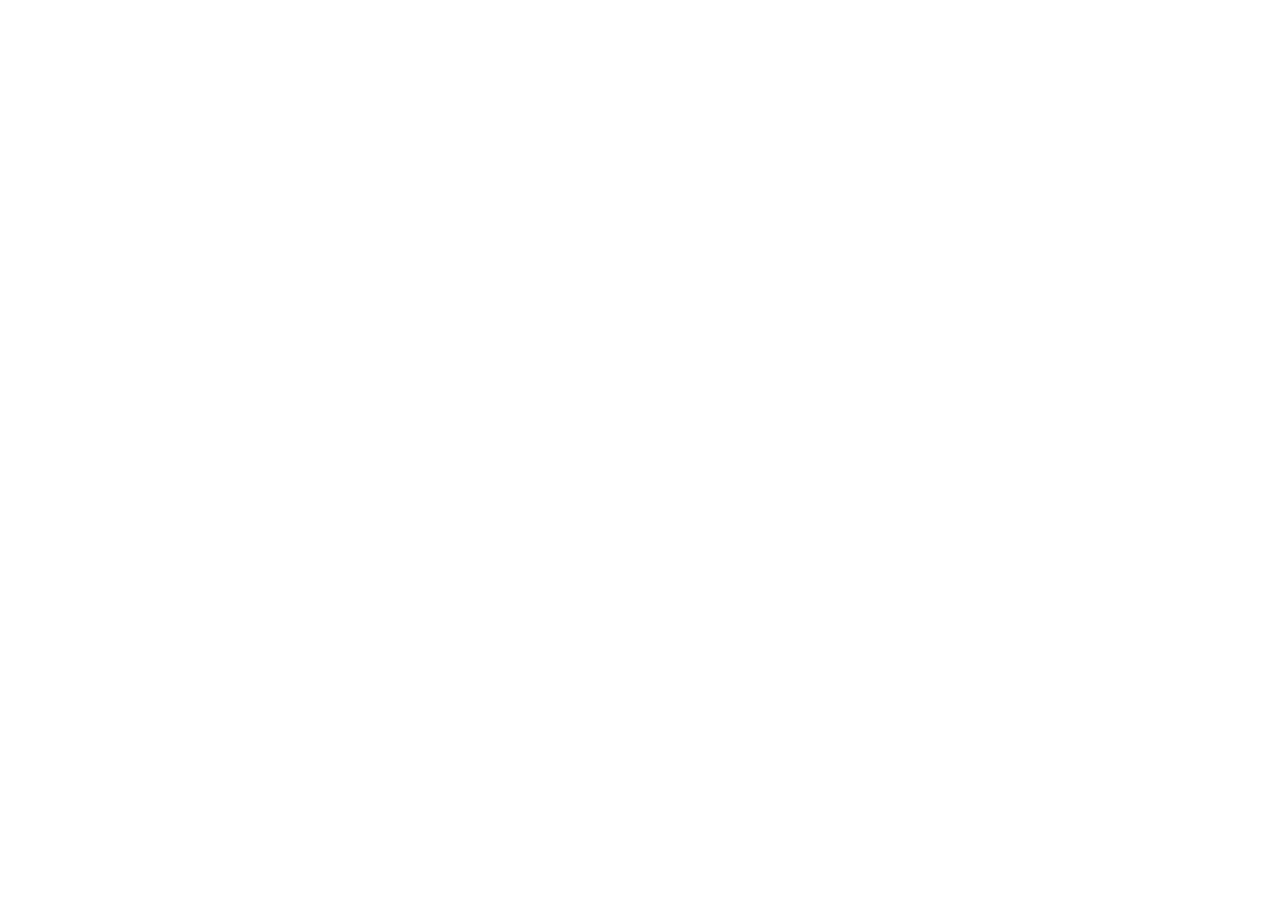
==== commit b4fa55c1: "fix: correct base path for GitHub Pages" ====
--- a/index.html
+++ b/index.html
@@ -6,8 +6,8 @@
 		<meta name="generator" content="BlueCollar Labs" />
 		<meta name="viewport" content="width=device-width, initial-scale=1.0" />
 		<title>BlueCollar Labs - AI for America's Tradesmen</title>
-		<script type="module" crossorigin src="/assets/index-B0X5zk0m.js"></script>
-		<link rel="stylesheet" crossorigin href="/assets/index-BMTO0g_S.css">
+		<script type="module" crossorigin src="/bluecollarlabs-website/assets/index-B0X5zk0m.js"></script>
+		<link rel="stylesheet" crossorigin href="/bluecollarlabs-website/assets/index-BMTO0g_S.css">
 		<script type="module">
 window.onerror = (message, source, lineno, colno, errorObj) => {
 	const errorDetails = errorObj ? JSON.stringify({
